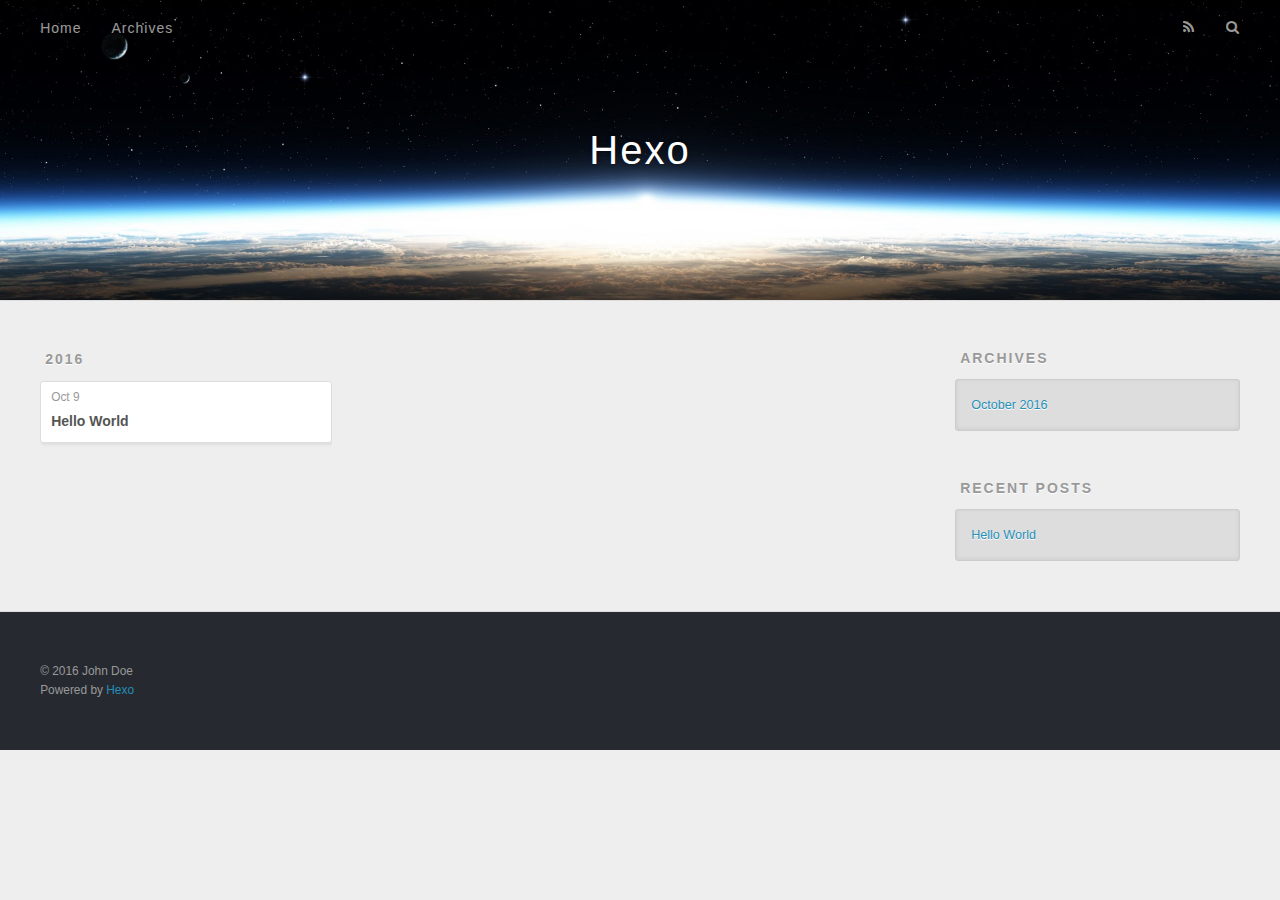
==== archives/index.html @ 64545ed9 "Site updated: 2016-10-09 22:23:40" ====
<!DOCTYPE html>
<html>
<head>
  <meta charset="utf-8">
  
  <title>Archives | Hexo</title>
  <meta name="viewport" content="width=device-width, initial-scale=1, maximum-scale=1">
  <meta property="og:type" content="website">
<meta property="og:title" content="Hexo">
<meta property="og:url" content="http://yoursite.com/archives/index.html">
<meta property="og:site_name" content="Hexo">
<meta name="twitter:card" content="summary">
<meta name="twitter:title" content="Hexo">
  
    <link rel="alternate" href="/atom.xml" title="Hexo" type="application/atom+xml">
  
  
    <link rel="icon" href="/favicon.png">
  
  
    <link href="//fonts.googleapis.com/css?family=Source+Code+Pro" rel="stylesheet" type="text/css">
  
  <link rel="stylesheet" href="/css/style.css">
  

</head>

<body>
  <div id="container">
    <div id="wrap">
      <header id="header">
  <div id="banner"></div>
  <div id="header-outer" class="outer">
    <div id="header-title" class="inner">
      <h1 id="logo-wrap">
        <a href="/" id="logo">Hexo</a>
      </h1>
      
    </div>
    <div id="header-inner" class="inner">
      <nav id="main-nav">
        <a id="main-nav-toggle" class="nav-icon"></a>
        
          <a class="main-nav-link" href="/">Home</a>
        
          <a class="main-nav-link" href="/archives">Archives</a>
        
      </nav>
      <nav id="sub-nav">
        
          <a id="nav-rss-link" class="nav-icon" href="/atom.xml" title="RSS Feed"></a>
        
        <a id="nav-search-btn" class="nav-icon" title="Search"></a>
      </nav>
      <div id="search-form-wrap">
        <form action="//google.com/search" method="get" accept-charset="UTF-8" class="search-form"><input type="search" name="q" results="0" class="search-form-input" placeholder="Search"><button type="submit" class="search-form-submit">&#xF002;</button><input type="hidden" name="sitesearch" value="http://yoursite.com"></form>
      </div>
    </div>
  </div>
</header>
      <div class="outer">
        <section id="main">
  
  
    
    
      
      
      <section class="archives-wrap">
        <div class="archive-year-wrap">
          <a href="/archives/2016" class="archive-year">2016</a>
        </div>
        <div class="archives">
    
    <article class="archive-article archive-type-post">
  <div class="archive-article-inner">
    <header class="archive-article-header">
      <a href="/2016/10/09/hello-world/" class="archive-article-date">
  <time datetime="2016-10-09T14:10:57.442Z" itemprop="datePublished">Oct 9</time>
</a>
      
  
    <h1 itemprop="name">
      <a class="archive-article-title" href="/2016/10/09/hello-world/">Hello World</a>
    </h1>
  

    </header>
  </div>
</article>
  
  
    </div></section>
  

</section>
        
          <aside id="sidebar">
  
    

  
    

  
    
  
    
  <div class="widget-wrap">
    <h3 class="widget-title">Archives</h3>
    <div class="widget">
      <ul class="archive-list"><li class="archive-list-item"><a class="archive-list-link" href="/archives/2016/10/">October 2016</a></li></ul>
    </div>
  </div>


  
    
  <div class="widget-wrap">
    <h3 class="widget-title">Recent Posts</h3>
    <div class="widget">
      <ul>
        
          <li>
            <a href="/2016/10/09/hello-world/">Hello World</a>
          </li>
        
      </ul>
    </div>
  </div>

  
</aside>
        
      </div>
      <footer id="footer">
  
  <div class="outer">
    <div id="footer-info" class="inner">
      &copy; 2016 John Doe<br>
      Powered by <a href="http://hexo.io/" target="_blank">Hexo</a>
    </div>
  </div>
</footer>
    </div>
    <nav id="mobile-nav">
  
    <a href="/" class="mobile-nav-link">Home</a>
  
    <a href="/archives" class="mobile-nav-link">Archives</a>
  
</nav>
    

<script src="//ajax.googleapis.com/ajax/libs/jquery/2.0.3/jquery.min.js"></script>


  <link rel="stylesheet" href="/fancybox/jquery.fancybox.css">
  <script src="/fancybox/jquery.fancybox.pack.js"></script>


<script src="/js/script.js"></script>

  </div>
</body>
</html>
---- css/style.css ----
body {
  width: 100%;
}
body:before,
body:after {
  content: "";
  display: table;
}
body:after {
  clear: both;
}
html,
body,
div,
span,
applet,
object,
iframe,
h1,
h2,
h3,
h4,
h5,
h6,
p,
blockquote,
pre,
a,
abbr,
acronym,
address,
big,
cite,
code,
del,
dfn,
em,
img,
ins,
kbd,
q,
s,
samp,
small,
strike,
strong,
sub,
sup,
tt,
var,
dl,
dt,
dd,
ol,
ul,
li,
fieldset,
form,
label,
legend,
table,
caption,
tbody,
tfoot,
thead,
tr,
th,
td {
  margin: 0;
  padding: 0;
  border: 0;
  outline: 0;
  font-weight: inherit;
  font-style: inherit;
  font-family: inherit;
  font-size: 100%;
  vertical-align: baseline;
}
body {
  line-height: 1;
  color: #000;
  background: #fff;
}
ol,
ul {
  list-style: none;
}
table {
  border-collapse: separate;
  border-spacing: 0;
  vertical-align: middle;
}
caption,
th,
td {
  text-align: left;
  font-weight: normal;
  vertical-align: middle;
}
a img {
  border: none;
}
input,
button {
  margin: 0;
  padding: 0;
}
input::-moz-focus-inner,
button::-moz-focus-inner {
  border: 0;
  padding: 0;
}
@font-face {
  font-family: FontAwesome;
  font-style: normal;
  font-weight: normal;
  src: url("fonts/fontawesome-webfont.eot?v=#4.0.3");
  src: url("fonts/fontawesome-webfont.eot?#iefix&v=#4.0.3") format("embedded-opentype"), url("fonts/fontawesome-webfont.woff?v=#4.0.3") format("woff"), url("fonts/fontawesome-webfont.ttf?v=#4.0.3") format("truetype"), url("fonts/fontawesome-webfont.svg#fontawesomeregular?v=#4.0.3") format("svg");
}
html,
body,
#container {
  height: 100%;
}
body {
  background: #eee;
  font: 14px "Helvetica Neue", Helvetica, Arial, sans-serif;
  -webkit-text-size-adjust: 100%;
}
.outer {
  max-width: 1220px;
  margin: 0 auto;
  padding: 0 20px;
}
.outer:before,
.outer:after {
  content: "";
  display: table;
}
.outer:after {
  clear: both;
}
.inner {
  display: inline;
  float: left;
  width: 98.33333333333333%;
  margin: 0 0.833333333333333%;
}
.left,
.alignleft {
  float: left;
}
.right,
.alignright {
  float: right;
}
.clear {
  clear: both;
}
#container {
  position: relative;
}
.mobile-nav-on {
  overflow: hidden;
}
#wrap {
  height: 100%;
  width: 100%;
  position: absolute;
  top: 0;
  left: 0;
  -webkit-transition: 0.2s ease-out;
  -moz-transition: 0.2s ease-out;
  -ms-transition: 0.2s ease-out;
  transition: 0.2s ease-out;
  z-index: 1;
  background: #eee;
}
.mobile-nav-on #wrap {
  left: 280px;
}
@media screen and (min-width: 768px) {
  #main {
    display: inline;
    float: left;
    width: 73.33333333333333%;
    margin: 0 0.833333333333333%;
  }
}
.article-date,
.article-category-link,
.archive-year,
.widget-title {
  text-decoration: none;
  text-transform: uppercase;
  letter-spacing: 2px;
  color: #999;
  margin-bottom: 1em;
  margin-left: 5px;
  line-height: 1em;
  text-shadow: 0 1px #fff;
  font-weight: bold;
}
.article-inner,
.archive-article-inner {
  background: #fff;
  -webkit-box-shadow: 1px 2px 3px #ddd;
  box-shadow: 1px 2px 3px #ddd;
  border: 1px solid #ddd;
  border-radius: 3px;
}
.article-entry h1,
.widget h1 {
  font-size: 2em;
}
.article-entry h2,
.widget h2 {
  font-size: 1.5em;
}
.article-entry h3,
.widget h3 {
  font-size: 1.3em;
}
.article-entry h4,
.widget h4 {
  font-size: 1.2em;
}
.article-entry h5,
.widget h5 {
  font-size: 1em;
}
.article-entry h6,
.widget h6 {
  font-size: 1em;
  color: #999;
}
.article-entry hr,
.widget hr {
  border: 1px dashed #ddd;
}
.article-entry strong,
.widget strong {
  font-weight: bold;
}
.article-entry em,
.widget em,
.article-entry cite,
.widget cite {
  font-style: italic;
}
.article-entry sup,
.widget sup,
.article-entry sub,
.widget sub {
  font-size: 0.75em;
  line-height: 0;
  position: relative;
  vertical-align: baseline;
}
.article-entry sup,
.widget sup {
  top: -0.5em;
}
.article-entry sub,
.widget sub {
  bottom: -0.2em;
}
.article-entry small,
.widget small {
  font-size: 0.85em;
}
.article-entry acronym,
.widget acronym,
.article-entry abbr,
.widget abbr {
  border-bottom: 1px dotted;
}
.article-entry ul,
.widget ul,
.article-entry ol,
.widget ol,
.article-entry dl,
.widget dl {
  margin: 0 20px;
  line-height: 1.6em;
}
.article-entry ul ul,
.widget ul ul,
.article-entry ol ul,
.widget ol ul,
.article-entry ul ol,
.widget ul ol,
.article-entry ol ol,
.widget ol ol {
  margin-top: 0;
  margin-bottom: 0;
}
.article-entry ul,
.widget ul {
  list-style: disc;
}
.article-entry ol,
.widget ol {
  list-style: decimal;
}
.article-entry dt,
.widget dt {
  font-weight: bold;
}
#header {
  height: 300px;
  position: relative;
  border-bottom: 1px solid #ddd;
}
#header:before,
#header:after {
  content: "";
  position: absolute;
  left: 0;
  right: 0;
  height: 40px;
}
#header:before {
  top: 0;
  background: -webkit-linear-gradient(rgba(0,0,0,0.2), transparent);
  background: -moz-linear-gradient(rgba(0,0,0,0.2), transparent);
  background: -ms-linear-gradient(rgba(0,0,0,0.2), transparent);
  background: linear-gradient(rgba(0,0,0,0.2), transparent);
}
#header:after {
  bottom: 0;
  background: -webkit-linear-gradient(transparent, rgba(0,0,0,0.2));
  background: -moz-linear-gradient(transparent, rgba(0,0,0,0.2));
  background: -ms-linear-gradient(transparent, rgba(0,0,0,0.2));
  background: linear-gradient(transparent, rgba(0,0,0,0.2));
}
#header-outer {
  height: 100%;
  position: relative;
}
#header-inner {
  position: relative;
  overflow: hidden;
}
#banner {
  position: absolute;
  top: 0;
  left: 0;
  width: 100%;
  height: 100%;
  background: url("images/banner.jpg") center #000;
  -webkit-background-size: cover;
  -moz-background-size: cover;
  background-size: cover;
  z-index: -1;
}
#header-title {
  text-align: center;
  height: 40px;
  position: absolute;
  top: 50%;
  left: 0;
  margin-top: -20px;
}
#logo,
#subtitle {
  text-decoration: none;
  color: #fff;
  font-weight: 300;
  text-shadow: 0 1px 4px rgba(0,0,0,0.3);
}
#logo {
  font-size: 40px;
  line-height: 40px;
  letter-spacing: 2px;
}
#subtitle {
  font-size: 16px;
  line-height: 16px;
  letter-spacing: 1px;
}
#subtitle-wrap {
  margin-top: 16px;
}
#main-nav {
  float: left;
  margin-left: -15px;
}
.nav-icon,
.main-nav-link {
  float: left;
  color: #fff;
  opacity: 0.6;
  text-decoration: none;
  text-shadow: 0 1px rgba(0,0,0,0.2);
  -webkit-transition: opacity 0.2s;
  -moz-transition: opacity 0.2s;
  -ms-transition: opacity 0.2s;
  transition: opacity 0.2s;
  display: block;
  padding: 20px 15px;
}
.nav-icon:hover,
.main-nav-link:hover {
  opacity: 1;
}
.nav-icon {
  font-family: FontAwesome;
  text-align: center;
  font-size: 14px;
  width: 14px;
  height: 14px;
  padding: 20px 15px;
  position: relative;
  cursor: pointer;
}
.main-nav-link {
  font-weight: 300;
  letter-spacing: 1px;
}
@media screen and (max-width: 479px) {
  .main-nav-link {
    display: none;
  }
}
#main-nav-toggle {
  display: none;
}
#main-nav-toggle:before {
  content: "\f0c9";
}
@media screen and (max-width: 479px) {
  #main-nav-toggle {
    display: block;
  }
}
#sub-nav {
  float: right;
  margin-right: -15px;
}
#nav-rss-link:before {
  content: "\f09e";
}
#nav-search-btn:before {
  content: "\f002";
}
#search-form-wrap {
  position: absolute;
  top: 15px;
  width: 150px;
  height: 30px;
  right: -150px;
  opacity: 0;
  -webkit-transition: 0.2s ease-out;
  -moz-transition: 0.2s ease-out;
  -ms-transition: 0.2s ease-out;
  transition: 0.2s ease-out;
}
#search-form-wrap.on {
  opacity: 1;
  right: 0;
}
@media screen and (max-width: 479px) {
  #search-form-wrap {
    width: 100%;
    right: -100%;
  }
}
.search-form {
  position: absolute;
  top: 0;
  left: 0;
  right: 0;
  background: #fff;
  padding: 5px 15px;
  border-radius: 15px;
  -webkit-box-shadow: 0 0 10px rgba(0,0,0,0.3);
  box-shadow: 0 0 10px rgba(0,0,0,0.3);
}
.search-form-input {
  border: none;
  background: none;
  color: #555;
  width: 100%;
  font: 13px "Helvetica Neue", Helvetica, Arial, sans-serif;
  outline: none;
}
.search-form-input::-webkit-search-results-decoration,
.search-form-input::-webkit-search-cancel-button {
  -webkit-appearance: none;
}
.search-form-submit {
  position: absolute;
  top: 50%;
  right: 10px;
  margin-top: -7px;
  font: 13px FontAwesome;
  border: none;
  background: none;
  color: #bbb;
  cursor: pointer;
}
.search-form-submit:hover,
.search-form-submit:focus {
  color: #777;
}
.article {
  margin: 50px 0;
}
.article-inner {
  overflow: hidden;
}
.article-meta:before,
.article-meta:after {
  content: "";
  display: table;
}
.article-meta:after {
  clear: both;
}
.article-date {
  float: left;
}
.article-category {
  float: left;
  line-height: 1em;
  color: #ccc;
  text-shadow: 0 1px #fff;
  margin-left: 8px;
}
.article-category:before {
  content: "\2022";
}
.article-category-link {
  margin: 0 12px 1em;
}
.article-header {
  padding: 20px 20px 0;
}
.article-title {
  text-decoration: none;
  font-size: 2em;
  font-weight: bold;
  color: #555;
  line-height: 1.1em;
  -webkit-transition: color 0.2s;
  -moz-transition: color 0.2s;
  -ms-transition: color 0.2s;
  transition: color 0.2s;
}
a.article-title:hover {
  color: #258fb8;
}
.article-entry {
  color: #555;
  padding: 0 20px;
}
.article-entry:before,
.article-entry:after {
  content: "";
  display: table;
}
.article-entry:after {
  clear: both;
}
.article-entry p,
.article-entry table {
  line-height: 1.6em;
  margin: 1.6em 0;
}
.article-entry h1,
.article-entry h2,
.article-entry h3,
.article-entry h4,
.article-entry h5,
.article-entry h6 {
  font-weight: bold;
}
.article-entry h1,
.article-entry h2,
.article-entry h3,
.article-entry h4,
.article-entry h5,
.article-entry h6 {
  line-height: 1.1em;
  margin: 1.1em 0;
}
.article-entry a {
  color: #258fb8;
  text-decoration: none;
}
.article-entry a:hover {
  text-decoration: underline;
}
.article-entry ul,
.article-entry ol,
.article-entry dl {
  margin-top: 1.6em;
  margin-bottom: 1.6em;
}
.article-entry img,
.article-entry video {
  max-width: 100%;
  height: auto;
  display: block;
  margin: auto;
}
.article-entry iframe {
  border: none;
}
.article-entry table {
  width: 100%;
  border-collapse: collapse;
  border-spacing: 0;
}
.article-entry th {
  font-weight: bold;
  border-bottom: 3px solid #ddd;
  padding-bottom: 0.5em;
}
.article-entry td {
  border-bottom: 1px solid #ddd;
  padding: 10px 0;
}
.article-entry blockquote {
  font-family: Georgia, "Times New Roman", serif;
  font-size: 1.4em;
  margin: 1.6em 20px;
  text-align: center;
}
.article-entry blockquote footer {
  font-size: 14px;
  margin: 1.6em 0;
  font-family: "Helvetica Neue", Helvetica, Arial, sans-serif;
}
.article-entry blockquote footer cite:before {
  content: "—";
  padding: 0 0.5em;
}
.article-entry .pullquote {
  text-align: left;
  width: 45%;
  margin: 0;
}
.article-entry .pullquote.left {
  margin-left: 0.5em;
  margin-right: 1em;
}
.article-entry .pullquote.right {
  margin-right: 0.5em;
  margin-left: 1em;
}
.article-entry .caption {
  color: #999;
  display: block;
  font-size: 0.9em;
  margin-top: 0.5em;
  position: relative;
  text-align: center;
}
.article-entry .video-container {
  position: relative;
  padding-top: 56.25%;
  height: 0;
  overflow: hidden;
}
.article-entry .video-container iframe,
.article-entry .video-container object,
.article-entry .video-container embed {
  position: absolute;
  top: 0;
  left: 0;
  width: 100%;
  height: 100%;
  margin-top: 0;
}
.article-more-link a {
  display: inline-block;
  line-height: 1em;
  padding: 6px 15px;
  border-radius: 15px;
  background: #eee;
  color: #999;
  text-shadow: 0 1px #fff;
  text-decoration: none;
}
.article-more-link a:hover {
  background: #258fb8;
  color: #fff;
  text-decoration: none;
  text-shadow: 0 1px #1e7293;
}
.article-footer {
  font-size: 0.85em;
  line-height: 1.6em;
  border-top: 1px solid #ddd;
  padding-top: 1.6em;
  margin: 0 20px 20px;
}
.article-footer:before,
.article-footer:after {
  content: "";
  display: table;
}
.article-footer:after {
  clear: both;
}
.article-footer a {
  color: #999;
  text-decoration: none;
}
.article-footer a:hover {
  color: #555;
}
.article-tag-list-item {
  float: left;
  margin-right: 10px;
}
.article-tag-list-link:before {
  content: "#";
}
.article-comment-link {
  float: right;
}
.article-comment-link:before {
  content: "\f075";
  font-family: FontAwesome;
  padding-right: 8px;
}
.article-share-link {
  cursor: pointer;
  float: right;
  margin-left: 20px;
}
.article-share-link:before {
  content: "\f064";
  font-family: FontAwesome;
  padding-right: 6px;
}
#article-nav {
  position: relative;
}
#article-nav:before,
#article-nav:after {
  content: "";
  display: table;
}
#article-nav:after {
  clear: both;
}
@media screen and (min-width: 768px) {
  #article-nav {
    margin: 50px 0;
  }
  #article-nav:before {
    width: 8px;
    height: 8px;
    position: absolute;
    top: 50%;
    left: 50%;
    margin-top: -4px;
    margin-left: -4px;
    content: "";
    border-radius: 50%;
    background: #ddd;
    -webkit-box-shadow: 0 1px 2px #fff;
    box-shadow: 0 1px 2px #fff;
  }
}
.article-nav-link-wrap {
  text-decoration: none;
  text-shadow: 0 1px #fff;
  color: #999;
  -webkit-box-sizing: border-box;
  -moz-box-sizing: border-box;
  box-sizing: border-box;
  margin-top: 50px;
  text-align: center;
  display: block;
}
.article-nav-link-wrap:hover {
  color: #555;
}
@media screen and (min-width: 768px) {
  .article-nav-link-wrap {
    width: 50%;
    margin-top: 0;
  }
}
@media screen and (min-width: 768px) {
  #article-nav-newer {
    float: left;
    text-align: right;
    padding-right: 20px;
  }
}
@media screen and (min-width: 768px) {
  #article-nav-older {
    float: right;
    text-align: left;
    padding-left: 20px;
  }
}
.article-nav-caption {
  text-transform: uppercase;
  letter-spacing: 2px;
  color: #ddd;
  line-height: 1em;
  font-weight: bold;
}
#article-nav-newer .article-nav-caption {
  margin-right: -2px;
}
.article-nav-title {
  font-size: 0.85em;
  line-height: 1.6em;
  margin-top: 0.5em;
}
.article-share-box {
  position: absolute;
  display: none;
  background: #fff;
  -webkit-box-shadow: 1px 2px 10px rgba(0,0,0,0.2);
  box-shadow: 1px 2px 10px rgba(0,0,0,0.2);
  border-radius: 3px;
  margin-left: -145px;
  overflow: hidden;
  z-index: 1;
}
.article-share-box.on {
  display: block;
}
.article-share-input {
  width: 100%;
  background: none;
  -webkit-box-sizing: border-box;
  -moz-box-sizing: border-box;
  box-sizing: border-box;
  font: 14px "Helvetica Neue", Helvetica, Arial, sans-serif;
  padding: 0 15px;
  color: #555;
  outline: none;
  border: 1px solid #ddd;
  border-radius: 3px 3px 0 0;
  height: 36px;
  line-height: 36px;
}
.article-share-links {
  background: #eee;
}
.article-share-links:before,
.article-share-links:after {
  content: "";
  display: table;
}
.article-share-links:after {
  clear: both;
}
.article-share-twitter,
.article-share-facebook,
.article-share-pinterest,
.article-share-google {
  width: 50px;
  height: 36px;
  display: block;
  float: left;
  position: relative;
  color: #999;
  text-shadow: 0 1px #fff;
}
.article-share-twitter:before,
.article-share-facebook:before,
.article-share-pinterest:before,
.article-share-google:before {
  font-size: 20px;
  font-family: FontAwesome;
  width: 20px;
  height: 20px;
  position: absolute;
  top: 50%;
  left: 50%;
  margin-top: -10px;
  margin-left: -10px;
  text-align: center;
}
.article-share-twitter:hover,
.article-share-facebook:hover,
.article-share-pinterest:hover,
.article-share-google:hover {
  color: #fff;
}
.article-share-twitter:before {
  content: "\f099";
}
.article-share-twitter:hover {
  background: #00aced;
  text-shadow: 0 1px #008abe;
}
.article-share-facebook:before {
  content: "\f09a";
}
.article-share-facebook:hover {
  background: #3b5998;
  text-shadow: 0 1px #2f477a;
}
.article-share-pinterest:before {
  content: "\f0d2";
}
.article-share-pinterest:hover {
  background: #cb2027;
  text-shadow: 0 1px #a21a1f;
}
.article-share-google:before {
  content: "\f0d5";
}
.article-share-google:hover {
  background: #dd4b39;
  text-shadow: 0 1px #be3221;
}
.article-gallery {
  background: #000;
  position: relative;
}
.article-gallery-photos {
  position: relative;
  overflow: hidden;
}
.article-gallery-img {
  display: none;
  max-width: 100%;
}
.article-gallery-img:first-child {
  display: block;
}
.article-gallery-img.loaded {
  position: absolute;
  display: block;
}
.article-gallery-img img {
  display: block;
  max-width: 100%;
  margin: 0 auto;
}
#comments {
  background: #fff;
  -webkit-box-shadow: 1px 2px 3px #ddd;
  box-shadow: 1px 2px 3px #ddd;
  padding: 20px;
  border: 1px solid #ddd;
  border-radius: 3px;
  margin: 50px 0;
}
#comments a {
  color: #258fb8;
}
.archives-wrap {
  margin: 50px 0;
}
.archives:before,
.archives:after {
  content: "";
  display: table;
}
.archives:after {
  clear: both;
}
.archive-year-wrap {
  margin-bottom: 1em;
}
.archives {
  -webkit-column-gap: 10px;
  -moz-column-gap: 10px;
  column-gap: 10px;
}
@media screen and (min-width: 480px) and (max-width: 767px) {
  .archives {
    -webkit-column-count: 2;
    -moz-column-count: 2;
    column-count: 2;
  }
}
@media screen and (min-width: 768px) {
  .archives {
    -webkit-column-count: 3;
    -moz-column-count: 3;
    column-count: 3;
  }
}
.archive-article {
  -webkit-column-break-inside: avoid;
  page-break-inside: avoid;
  overflow: hidden;
  break-inside: avoid-column;
}
.archive-article-inner {
  padding: 10px;
  margin-bottom: 15px;
}
.archive-article-title {
  text-decoration: none;
  font-weight: bold;
  color: #555;
  -webkit-transition: color 0.2s;
  -moz-transition: color 0.2s;
  -ms-transition: color 0.2s;
  transition: color 0.2s;
  line-height: 1.6em;
}
.archive-article-title:hover {
  color: #258fb8;
}
.archive-article-footer {
  margin-top: 1em;
}
.archive-article-date {
  color: #999;
  text-decoration: none;
  font-size: 0.85em;
  line-height: 1em;
  margin-bottom: 0.5em;
  display: block;
}
#page-nav {
  margin: 50px auto;
  background: #fff;
  -webkit-box-shadow: 1px 2px 3px #ddd;
  box-shadow: 1px 2px 3px #ddd;
  border: 1px solid #ddd;
  border-radius: 3px;
  text-align: center;
  color: #999;
  overflow: hidden;
}
#page-nav:before,
#page-nav:after {
  content: "";
  display: table;
}
#page-nav:after {
  clear: both;
}
#page-nav a,
#page-nav span {
  padding: 10px 20px;
  line-height: 1;
  height: 2ex;
}
#page-nav a {
  color: #999;
  text-decoration: none;
}
#page-nav a:hover {
  background: #999;
  color: #fff;
}
#page-nav .prev {
  float: left;
}
#page-nav .next {
  float: right;
}
#page-nav .page-number {
  display: inline-block;
}
@media screen and (max-width: 479px) {
  #page-nav .page-number {
    display: none;
  }
}
#page-nav .current {
  color: #555;
  font-weight: bold;
}
#page-nav .space {
  color: #ddd;
}
#footer {
  background: #262a30;
  padding: 50px 0;
  border-top: 1px solid #ddd;
  color: #999;
}
#footer a {
  color: #258fb8;
  text-decoration: none;
}
#footer a:hover {
  text-decoration: underline;
}
#footer-info {
  line-height: 1.6em;
  font-size: 0.85em;
}
.article-entry pre,
.article-entry .highlight {
  background: #2d2d2d;
  margin: 0 -20px;
  padding: 15px 20px;
  border-style: solid;
  border-color: #ddd;
  border-width: 1px 0;
  overflow: auto;
  color: #ccc;
  line-height: 22.400000000000002px;
}
.article-entry .highlight .gutter pre,
.article-entry .gist .gist-file .gist-data .line-numbers {
  color: #666;
  font-size: 0.85em;
}
.article-entry pre,
.article-entry code {
  font-family: "Source Code Pro", Consolas, Monaco, Menlo, Consolas, monospace;
}
.article-entry code {
  background: #eee;
  text-shadow: 0 1px #fff;
  padding: 0 0.3em;
}
.article-entry pre code {
  background: none;
  text-shadow: none;
  padding: 0;
}
.article-entry .highlight pre {
  border: none;
  margin: 0;
  padding: 0;
}
.article-entry .highlight table {
  margin: 0;
  width: auto;
}
.article-entry .highlight td {
  border: none;
  padding: 0;
}
.article-entry .highlight figcaption {
  font-size: 0.85em;
  color: #999;
  line-height: 1em;
  margin-bottom: 1em;
}
.article-entry .highlight figcaption:before,
.article-entry .highlight figcaption:after {
  content: "";
  display: table;
}
.article-entry .highlight figcaption:after {
  clear: both;
}
.article-entry .highlight figcaption a {
  float: right;
}
.article-entry .highlight .gutter pre {
  text-align: right;
  padding-right: 20px;
}
.article-entry .highlight .line {
  height: 22.400000000000002px;
}
.article-entry .highlight .line.marked {
  background: #515151;
}
.article-entry .gist {
  margin: 0 -20px;
  border-style: solid;
  border-color: #ddd;
  border-width: 1px 0;
  background: #2d2d2d;
  padding: 15px 20px 15px 0;
}
.article-entry .gist .gist-file {
  border: none;
  font-family: "Source Code Pro", Consolas, Monaco, Menlo, Consolas, monospace;
  margin: 0;
}
.article-entry .gist .gist-file .gist-data {
  background: none;
  border: none;
}
.article-entry .gist .gist-file .gist-data .line-numbers {
  background: none;
  border: none;
  padding: 0 20px 0 0;
}
.article-entry .gist .gist-file .gist-data .line-data {
  padding: 0 !important;
}
.article-entry .gist .gist-file .highlight {
  margin: 0;
  padding: 0;
  border: none;
}
.article-entry .gist .gist-file .gist-meta {
  background: #2d2d2d;
  color: #999;
  font: 0.85em "Helvetica Neue", Helvetica, Arial, sans-serif;
  text-shadow: 0 0;
  padding: 0;
  margin-top: 1em;
  margin-left: 20px;
}
.article-entry .gist .gist-file .gist-meta a {
  color: #258fb8;
  font-weight: normal;
}
.article-entry .gist .gist-file .gist-meta a:hover {
  text-decoration: underline;
}
pre .comment,
pre .title {
  color: #999;
}
pre .variable,
pre .attribute,
pre .tag,
pre .regexp,
pre .ruby .constant,
pre .xml .tag .title,
pre .xml .pi,
pre .xml .doctype,
pre .html .doctype,
pre .css .id,
pre .css .class,
pre .css .pseudo {
  color: #f2777a;
}
pre .number,
pre .preprocessor,
pre .built_in,
pre .literal,
pre .params,
pre .constant {
  color: #f99157;
}
pre .class,
pre .ruby .class .title,
pre .css .rules .attribute {
  color: #9c9;
}
pre .string,
pre .value,
pre .inheritance,
pre .header,
pre .ruby .symbol,
pre .xml .cdata {
  color: #9c9;
}
pre .css .hexcolor {
  color: #6cc;
}
pre .function,
pre .python .decorator,
pre .python .title,
pre .ruby .function .title,
pre .ruby .title .keyword,
pre .perl .sub,
pre .javascript .title,
pre .coffeescript .title {
  color: #69c;
}
pre .keyword,
pre .javascript .function {
  color: #c9c;
}
@media screen and (max-width: 479px) {
  #mobile-nav {
    position: absolute;
    top: 0;
    left: 0;
    width: 280px;
    height: 100%;
    background: #191919;
    border-right: 1px solid #fff;
  }
}
@media screen and (max-width: 479px) {
  .mobile-nav-link {
    display: block;
    color: #999;
    text-decoration: none;
    padding: 15px 20px;
    font-weight: bold;
  }
  .mobile-nav-link:hover {
    color: #fff;
  }
}
@media screen and (min-width: 768px) {
  #sidebar {
    display: inline;
    float: left;
    width: 23.333333333333332%;
    margin: 0 0.833333333333333%;
  }
}
.widget-wrap {
  margin: 50px 0;
}
.widget {
  color: #777;
  text-shadow: 0 1px #fff;
  background: #ddd;
  -webkit-box-shadow: 0 -1px 4px #ccc inset;
  box-shadow: 0 -1px 4px #ccc inset;
  border: 1px solid #ccc;
  padding: 15px;
  border-radius: 3px;
}
.widget a {
  color: #258fb8;
  text-decoration: none;
}
.widget a:hover {
  text-decoration: underline;
}
.widget ul ul,
.widget ol ul,
.widget dl ul,
.widget ul ol,
.widget ol ol,
.widget dl ol,
.widget ul dl,
.widget ol dl,
.widget dl dl {
  margin-left: 15px;
  list-style: disc;
}
.widget {
  line-height: 1.6em;
  word-wrap: break-word;
  font-size: 0.9em;
}
.widget ul,
.widget ol {
  list-style: none;
  margin: 0;
}
.widget ul ul,
.widget ol ul,
.widget ul ol,
.widget ol ol {
  margin: 0 20px;
}
.widget ul ul,
.widget ol ul {
  list-style: disc;
}
.widget ul ol,
.widget ol ol {
  list-style: decimal;
}
.category-list-count,
.tag-list-count,
.archive-list-count {
  padding-left: 5px;
  color: #999;
  font-size: 0.85em;
}
.category-list-count:before,
.tag-list-count:before,
.archive-list-count:before {
  content: "(";
}
.category-list-count:after,
.tag-list-count:after,
.archive-list-count:after {
  content: ")";
}
.tagcloud a {
  margin-right: 5px;
  display: inline-block;
}
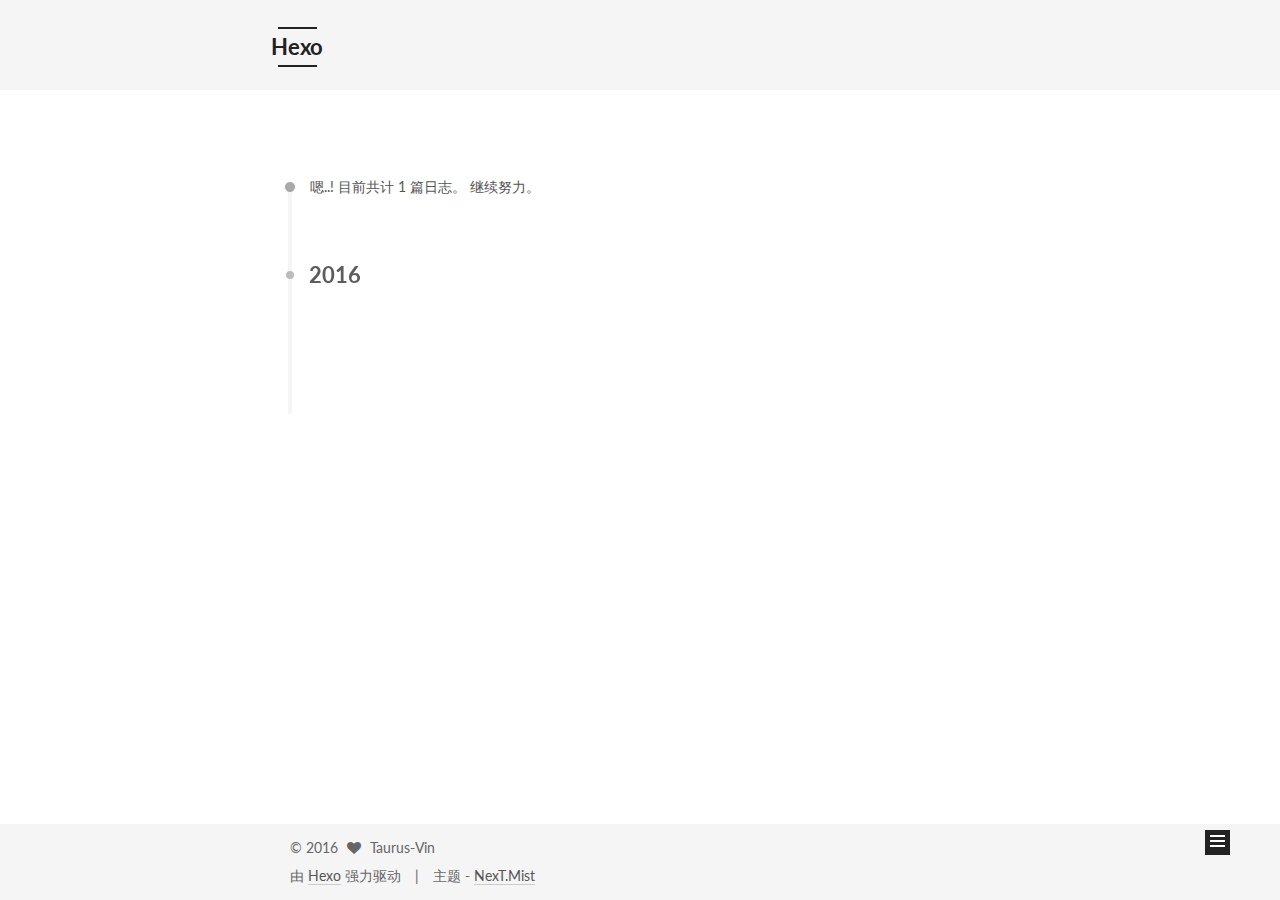
==== commit 11b4c826: "Site updated: 2016-10-09 23:49:47" ====
--- a/archives/index.html
+++ b/archives/index.html
@@ -1,166 +1,490 @@
-<!DOCTYPE html>
-<html>
+<!doctype html>
+
+
+
+  
+
+
+<html class="theme-next mist use-motion">
 <head>
-  <meta charset="utf-8">
-  
-  <title>Archives | Hexo</title>
-  <meta name="viewport" content="width=device-width, initial-scale=1, maximum-scale=1">
-  <meta property="og:type" content="website">
+  <meta charset="UTF-8"/>
+<meta http-equiv="X-UA-Compatible" content="IE=edge,chrome=1" />
+<meta name="viewport" content="width=device-width, initial-scale=1, maximum-scale=1"/>
+
+
+
+<meta http-equiv="Cache-Control" content="no-transform" />
+<meta http-equiv="Cache-Control" content="no-siteapp" />
+
+
+
+
+
+
+
+
+
+
+
+
+  
+  
+  <link href="/vendors/fancybox/source/jquery.fancybox.css?v=2.1.5" rel="stylesheet" type="text/css" />
+
+
+
+
+  
+  
+  
+  
+
+  
+    
+    
+  
+
+  
+
+  
+
+  
+
+  
+
+  
+    
+    
+    <link href="//fonts.googleapis.com/css?family=Lato:300,300italic,400,400italic,700,700italic&subset=latin,latin-ext" rel="stylesheet" type="text/css">
+  
+
+
+
+
+
+
+<link href="/vendors/font-awesome/css/font-awesome.min.css?v=4.4.0" rel="stylesheet" type="text/css" />
+
+<link href="/css/main.css?v=5.0.2" rel="stylesheet" type="text/css" />
+
+
+  <meta name="keywords" content="Hexo, NexT" />
+
+
+
+
+
+
+
+
+  <link rel="shortcut icon" type="image/x-icon" href="/favicon.ico?v=5.0.2" />
+
+
+
+
+
+
+<meta name="description" content="富强、民主、文明、和谐，自由、平等、公正、法治，爱国、敬业、诚信、友善">
+<meta property="og:type" content="website">
 <meta property="og:title" content="Hexo">
 <meta property="og:url" content="http://yoursite.com/archives/index.html">
 <meta property="og:site_name" content="Hexo">
+<meta property="og:description" content="富强、民主、文明、和谐，自由、平等、公正、法治，爱国、敬业、诚信、友善">
 <meta name="twitter:card" content="summary">
 <meta name="twitter:title" content="Hexo">
-  
-    <link rel="alternate" href="/atom.xml" title="Hexo" type="application/atom+xml">
-  
-  
-    <link rel="icon" href="/favicon.png">
-  
-  
-    <link href="//fonts.googleapis.com/css?family=Source+Code+Pro" rel="stylesheet" type="text/css">
-  
-  <link rel="stylesheet" href="/css/style.css">
-  
-
+<meta name="twitter:description" content="富强、民主、文明、和谐，自由、平等、公正、法治，爱国、敬业、诚信、友善">
+
+
+
+<script type="text/javascript" id="hexo.configuration">
+  var NexT = window.NexT || {};
+  var CONFIG = {
+    scheme: 'Mist',
+    sidebar: {"position":"left","display":"hide"},
+    fancybox: true,
+    motion: true,
+    duoshuo: {
+      userId: '0',
+      author: '博主'
+    }
+  };
+</script>
+
+
+
+
+  <link rel="canonical" href="http://yoursite.com/archives/"/>
+
+
+  <title> 归档 | Hexo </title>
 </head>
 
-<body>
-  <div id="container">
-    <div id="wrap">
-      <header id="header">
-  <div id="banner"></div>
-  <div id="header-outer" class="outer">
-    <div id="header-title" class="inner">
-      <h1 id="logo-wrap">
-        <a href="/" id="logo">Hexo</a>
+<body itemscope itemtype="//schema.org/WebPage" lang="zh-Hans">
+
+  
+
+
+
+
+
+
+
+
+
+
+  
+  
+    
+  
+
+  <div class="container one-collumn sidebar-position-left  page-archive  ">
+    <div class="headband"></div>
+
+    <header id="header" class="header" itemscope itemtype="//schema.org/WPHeader">
+      <div class="header-inner"><div class="site-meta ">
+  
+
+  <div class="custom-logo-site-title">
+    <a href="/"  class="brand" rel="start">
+      <span class="logo-line-before"><i></i></span>
+      <span class="site-title">Hexo</span>
+      <span class="logo-line-after"><i></i></span>
+    </a>
+  </div>
+  <p class="site-subtitle"></p>
+</div>
+
+<div class="site-nav-toggle">
+  <button>
+    <span class="btn-bar"></span>
+    <span class="btn-bar"></span>
+    <span class="btn-bar"></span>
+  </button>
+</div>
+
+<nav class="site-nav">
+  
+
+  
+    <ul id="menu" class="menu">
+      
+        
+        <li class="menu-item menu-item-home">
+          <a href="/" rel="section">
+            
+              <i class="menu-item-icon fa fa-fw fa-home"></i> <br />
+            
+            首页
+          </a>
+        </li>
+      
+        
+        <li class="menu-item menu-item-categories">
+          <a href="/categories" rel="section">
+            
+              <i class="menu-item-icon fa fa-fw fa-th"></i> <br />
+            
+            分类
+          </a>
+        </li>
+      
+        
+        <li class="menu-item menu-item-archives">
+          <a href="/archives" rel="section">
+            
+              <i class="menu-item-icon fa fa-fw fa-archive"></i> <br />
+            
+            归档
+          </a>
+        </li>
+      
+        
+        <li class="menu-item menu-item-tags">
+          <a href="/tags" rel="section">
+            
+              <i class="menu-item-icon fa fa-fw fa-tags"></i> <br />
+            
+            标签
+          </a>
+        </li>
+      
+        
+        <li class="menu-item menu-item-commonweal">
+          <a href="/404.html" rel="section">
+            
+              <i class="menu-item-icon fa fa-fw fa-heartbeat"></i> <br />
+            
+            公益404
+          </a>
+        </li>
+      
+
+      
+    </ul>
+  
+
+  
+</nav>
+
+ </div>
+    </header>
+
+    <main id="main" class="main">
+      <div class="main-inner">
+        <div class="content-wrap">
+          <div id="content" class="content">
+            
+
+  <section id="posts" class="posts-collapse">
+    <span class="archive-move-on"></span>
+
+    <span class="archive-page-counter">
+      
+      
+      
+        
+      
+      嗯..! 目前共计 1 篇日志。 继续努力。
+    </span>
+
+    
+
+      
+      
+      
+
+      
+        
+        <div class="collection-title">
+          <h2 class="archive-year motion-element" id="archive-year-2016">2016</h2>
+        </div>
+      
+      
+
+      
+
+  <article class="post post-type-normal" itemscope itemtype="//schema.org/Article">
+    <header class="post-header">
+
+      <h1 class="post-title">
+        
+            <a class="post-title-link" href="/2016/10/09/hello-world/" itemprop="url">
+              
+                <span itemprop="name">Hello World</span>
+              
+            </a>
+        
       </h1>
-      
-    </div>
-    <div id="header-inner" class="inner">
-      <nav id="main-nav">
-        <a id="main-nav-toggle" class="nav-icon"></a>
-        
-          <a class="main-nav-link" href="/">Home</a>
-        
-          <a class="main-nav-link" href="/archives">Archives</a>
-        
-      </nav>
-      <nav id="sub-nav">
-        
-          <a id="nav-rss-link" class="nav-icon" href="/atom.xml" title="RSS Feed"></a>
-        
-        <a id="nav-search-btn" class="nav-icon" title="Search"></a>
-      </nav>
-      <div id="search-form-wrap">
-        <form action="//google.com/search" method="get" accept-charset="UTF-8" class="search-form"><input type="search" name="q" results="0" class="search-form-input" placeholder="Search"><button type="submit" class="search-form-submit">&#xF002;</button><input type="hidden" name="sitesearch" value="http://yoursite.com"></form>
+
+      <div class="post-meta">
+        <time class="post-time" itemprop="dateCreated"
+              datetime="2016-10-09T22:10:57+08:00"
+              content="2016-10-09" >
+          10-09
+        </time>
       </div>
+
+    </header>
+  </article>
+
+
+
+    
+
+  </section>
+
+  
+
+
+
+          </div>
+          
+
+
+          
+
+        </div>
+        
+          
+  
+  <div class="sidebar-toggle">
+    <div class="sidebar-toggle-line-wrap">
+      <span class="sidebar-toggle-line sidebar-toggle-line-first"></span>
+      <span class="sidebar-toggle-line sidebar-toggle-line-middle"></span>
+      <span class="sidebar-toggle-line sidebar-toggle-line-last"></span>
     </div>
   </div>
-</header>
-      <div class="outer">
-        <section id="main">
-  
-  
-    
-    
-      
-      
-      <section class="archives-wrap">
-        <div class="archive-year-wrap">
-          <a href="/archives/2016" class="archive-year">2016</a>
+
+  <aside id="sidebar" class="sidebar">
+    <div class="sidebar-inner">
+
+      
+
+      
+
+      <section class="site-overview sidebar-panel  sidebar-panel-active ">
+        <div class="site-author motion-element" itemprop="author" itemscope itemtype="//schema.org/Person">
+          <img class="site-author-image" itemprop="image"
+               src="/images/head.png"
+               alt="Taurus-Vin" />
+          <p class="site-author-name" itemprop="name">Taurus-Vin</p>
+          <p class="site-description motion-element" itemprop="description">富强、民主、文明、和谐，自由、平等、公正、法治，爱国、敬业、诚信、友善</p>
         </div>
-        <div class="archives">
-    
-    <article class="archive-article archive-type-post">
-  <div class="archive-article-inner">
-    <header class="archive-article-header">
-      <a href="/2016/10/09/hello-world/" class="archive-article-date">
-  <time datetime="2016-10-09T14:10:57.442Z" itemprop="datePublished">Oct 9</time>
-</a>
-      
-  
-    <h1 itemprop="name">
-      <a class="archive-article-title" href="/2016/10/09/hello-world/">Hello World</a>
-    </h1>
-  
-
-    </header>
-  </div>
-</article>
-  
-  
-    </div></section>
-  
-
-</section>
-        
-          <aside id="sidebar">
-  
-    
-
-  
-    
-
-  
-    
-  
-    
-  <div class="widget-wrap">
-    <h3 class="widget-title">Archives</h3>
-    <div class="widget">
-      <ul class="archive-list"><li class="archive-list-item"><a class="archive-list-link" href="/archives/2016/10/">October 2016</a></li></ul>
+        <nav class="site-state motion-element">
+          <div class="site-state-item site-state-posts">
+            <a href="/archives">
+              <span class="site-state-item-count">1</span>
+              <span class="site-state-item-name">日志</span>
+            </a>
+          </div>
+
+          
+
+          
+
+        </nav>
+
+        
+
+        <div class="links-of-author motion-element">
+          
+        </div>
+
+        
+        
+
+        
+        
+
+      </section>
+
+      
+
+    </div>
+  </aside>
+
+
+        
+      </div>
+    </main>
+
+    <footer id="footer" class="footer">
+      <div class="footer-inner">
+        <div class="copyright" >
+  
+  &copy; 
+  <span itemprop="copyrightYear">2016</span>
+  <span class="with-love">
+    <i class="fa fa-heart"></i>
+  </span>
+  <span class="author" itemprop="copyrightHolder">Taurus-Vin</span>
+</div>
+
+<div class="powered-by">
+  由 <a class="theme-link" href="https://hexo.io">Hexo</a> 强力驱动
+</div>
+
+<div class="theme-info">
+  主题 -
+  <a class="theme-link" href="https://github.com/iissnan/hexo-theme-next">
+    NexT.Mist
+  </a>
+</div>
+
+        
+
+        
+      </div>
+    </footer>
+
+    <div class="back-to-top">
+      <i class="fa fa-arrow-up"></i>
     </div>
   </div>
 
-
-  
-    
-  <div class="widget-wrap">
-    <h3 class="widget-title">Recent Posts</h3>
-    <div class="widget">
-      <ul>
-        
-          <li>
-            <a href="/2016/10/09/hello-world/">Hello World</a>
-          </li>
-        
-      </ul>
-    </div>
-  </div>
-
-  
-</aside>
-        
-      </div>
-      <footer id="footer">
-  
-  <div class="outer">
-    <div id="footer-info" class="inner">
-      &copy; 2016 John Doe<br>
-      Powered by <a href="http://hexo.io/" target="_blank">Hexo</a>
-    </div>
-  </div>
-</footer>
-    </div>
-    <nav id="mobile-nav">
-  
-    <a href="/" class="mobile-nav-link">Home</a>
-  
-    <a href="/archives" class="mobile-nav-link">Archives</a>
-  
-</nav>
-    
-
-<script src="//ajax.googleapis.com/ajax/libs/jquery/2.0.3/jquery.min.js"></script>
-
-
-  <link rel="stylesheet" href="/fancybox/jquery.fancybox.css">
-  <script src="/fancybox/jquery.fancybox.pack.js"></script>
-
-
-<script src="/js/script.js"></script>
-
-  </div>
+  
+
+<script type="text/javascript">
+  if (Object.prototype.toString.call(window.Promise) !== '[object Function]') {
+    window.Promise = null;
+  }
+</script>
+
+
+
+
+
+
+
+
+
+  
+
+
+
+  
+  <script type="text/javascript" src="/vendors/jquery/index.js?v=2.1.3"></script>
+
+  
+  <script type="text/javascript" src="/vendors/fastclick/lib/fastclick.min.js?v=1.0.6"></script>
+
+  
+  <script type="text/javascript" src="/vendors/jquery_lazyload/jquery.lazyload.js?v=1.9.7"></script>
+
+  
+  <script type="text/javascript" src="/vendors/velocity/velocity.min.js?v=1.2.1"></script>
+
+  
+  <script type="text/javascript" src="/vendors/velocity/velocity.ui.min.js?v=1.2.1"></script>
+
+  
+  <script type="text/javascript" src="/vendors/fancybox/source/jquery.fancybox.pack.js?v=2.1.5"></script>
+
+
+  
+
+
+  <script type="text/javascript" src="/js/src/utils.js?v=5.0.2"></script>
+
+  <script type="text/javascript" src="/js/src/motion.js?v=5.0.2"></script>
+
+
+
+  
+  
+
+  
+  
+    <script type="text/javascript" id="motion.page.archive">
+      $('.archive-year').velocity('transition.slideLeftIn');
+    </script>
+  
+
+
+  
+
+
+  <script type="text/javascript" src="/js/src/bootstrap.js?v=5.0.2"></script>
+
+
+
+  
+
+
+
+  
+
+
+
+
+  
+  
+
+  
+
+  
+
+  
+
 </body>
-</html>+</html>
--- a/css/main.css
+++ b/css/main.css
@@ -0,0 +1,2443 @@
+/* normalize.css v3.0.2 | MIT License | git.io/normalize */
+html {
+  font-family: sans-serif; /* 1 */
+  -ms-text-size-adjust: 100%; /* 2 */
+  -webkit-text-size-adjust: 100%; /* 2 */
+}
+body {
+  margin: 0;
+}
+article,
+aside,
+details,
+figcaption,
+figure,
+footer,
+header,
+hgroup,
+main,
+menu,
+nav,
+section,
+summary {
+  display: block;
+}
+audio,
+canvas,
+progress,
+video {
+  display: inline-block; /* 1 */
+  vertical-align: baseline; /* 2 */
+}
+audio:not([controls]) {
+  display: none;
+  height: 0;
+}
+[hidden],
+template {
+  display: none;
+}
+a {
+  background-color: transparent;
+}
+a:active,
+a:hover {
+  outline: 0;
+}
+abbr[title] {
+  border-bottom: 1px dotted;
+}
+b,
+strong {
+  font-weight: bold;
+}
+dfn {
+  font-style: italic;
+}
+h1 {
+  font-size: 2em;
+  margin: 0.67em 0;
+}
+mark {
+  background: #ff0;
+  color: #000;
+}
+small {
+  font-size: 80%;
+}
+sub,
+sup {
+  font-size: 75%;
+  line-height: 0;
+  position: relative;
+  vertical-align: baseline;
+}
+sup {
+  top: -0.5em;
+}
+sub {
+  bottom: -0.25em;
+}
+img {
+  border: 0;
+}
+svg:not(:root) {
+  overflow: hidden;
+}
+figure {
+  margin: 1em 40px;
+}
+hr {
+  -moz-box-sizing: content-box;
+  box-sizing: content-box;
+  height: 0;
+}
+pre {
+  overflow: auto;
+}
+code,
+kbd,
+pre,
+samp {
+  font-family: monospace, monospace;
+  font-size: 1em;
+}
+button,
+input,
+optgroup,
+select,
+textarea {
+  color: inherit; /* 1 */
+  font: inherit; /* 2 */
+  margin: 0; /* 3 */
+}
+button {
+  overflow: visible;
+}
+button,
+select {
+  text-transform: none;
+}
+button,
+html input[type="button"],
+input[type="reset"],
+input[type="submit"] {
+  -webkit-appearance: button; /* 2 */
+  cursor: pointer; /* 3 */
+}
+button[disabled],
+html input[disabled] {
+  cursor: default;
+}
+button::-moz-focus-inner,
+input::-moz-focus-inner {
+  border: 0;
+  padding: 0;
+}
+input {
+  line-height: normal;
+}
+input[type="checkbox"],
+input[type="radio"] {
+  box-sizing: border-box; /* 1 */
+  padding: 0; /* 2 */
+}
+input[type="number"]::-webkit-inner-spin-button,
+input[type="number"]::-webkit-outer-spin-button {
+  height: auto;
+}
+input[type="search"] {
+  -webkit-appearance: textfield; /* 1 */
+  -moz-box-sizing: content-box;
+  -webkit-box-sizing: content-box; /* 2 */
+  box-sizing: content-box;
+}
+input[type="search"]::-webkit-search-cancel-button,
+input[type="search"]::-webkit-search-decoration {
+  -webkit-appearance: none;
+}
+fieldset {
+  border: 1px solid #c0c0c0;
+  margin: 0 2px;
+  padding: 0.35em 0.625em 0.75em;
+}
+legend {
+  border: 0; /* 1 */
+  padding: 0; /* 2 */
+}
+textarea {
+  overflow: auto;
+}
+optgroup {
+  font-weight: bold;
+}
+table {
+  border-collapse: collapse;
+  border-spacing: 0;
+}
+td,
+th {
+  padding: 0;
+}
+::selection {
+  background: #262a30;
+  color: #fff;
+}
+body {
+  position: relative;
+  font-family: 'Lato', "PingFang SC", "Microsoft YaHei", sans-serif;
+  font-size: 14px;
+  line-height: 2;
+  color: #555;
+  background: #fff;
+}
+@media (max-width: 767px) {
+  body {
+    padding-right: 0 !important;
+  }
+}
+@media (min-width: 768px) and (max-width: 991px) {
+  body {
+    padding-right: 0 !important;
+  }
+}
+@media (min-width: 1600px) {
+  body {
+    font-size: 16px;
+  }
+}
+h1,
+h2,
+h3,
+h4,
+h5,
+h6 {
+  margin: 0;
+  padding: 0;
+  font-weight: bold;
+  line-height: 1.5;
+  font-family: 'Lato', "PingFang SC", "Microsoft YaHei", sans-serif;
+}
+h2,
+h3,
+h4,
+h5,
+h6 {
+  margin: 20px 0 15px;
+}
+h1 {
+  font-size: 24px;
+}
+@media (max-width: 767px) {
+  h1 {
+    font-size: 20px;
+  }
+}
+h2 {
+  font-size: 22px;
+}
+@media (max-width: 767px) {
+  h2 {
+    font-size: 18px;
+  }
+}
+h3 {
+  font-size: 20px;
+}
+@media (max-width: 767px) {
+  h3 {
+    font-size: 16px;
+  }
+}
+h4 {
+  font-size: 18px;
+}
+@media (max-width: 767px) {
+  h4 {
+    font-size: 14px;
+  }
+}
+h5 {
+  font-size: 16px;
+}
+@media (max-width: 767px) {
+  h5 {
+    font-size: 12px;
+  }
+}
+h6 {
+  font-size: 14px;
+}
+@media (max-width: 767px) {
+  h6 {
+    font-size: 10px;
+  }
+}
+p {
+  margin: 0 0 25px 0;
+}
+a {
+  color: #555;
+  text-decoration: none;
+  border-bottom: 1px solid #999;
+  word-wrap: break-word;
+}
+a:hover {
+  color: #222;
+  border-bottom-color: #222;
+}
+ul {
+  list-style: none;
+}
+blockquote {
+  margin: 0;
+  padding: 0;
+}
+img {
+  display: block;
+  margin: auto;
+  max-width: 100%;
+  height: auto;
+}
+hr {
+  margin: 40px 0;
+  height: 3px;
+  border: none;
+  background-color: #ddd;
+  background-image: repeating-linear-gradient(-45deg, #fff, #fff 4px, transparent 4px, transparent 8px);
+}
+blockquote {
+  padding: 0 15px;
+  color: #666;
+  border-left: 4px solid #ddd;
+}
+blockquote cite::before {
+  content: "-";
+  padding: 0 5px;
+}
+dt {
+  font-weight: 700;
+}
+dd {
+  margin: 0;
+  padding: 0;
+}
+.text-left {
+  text-align: left;
+}
+.text-center {
+  text-align: center;
+}
+.text-right {
+  text-align: right;
+}
+.text-justify {
+  text-align: justify;
+}
+.text-nowrap {
+  white-space: nowrap;
+}
+.text-lowercase {
+  text-transform: lowercase;
+}
+.text-uppercase {
+  text-transform: uppercase;
+}
+.text-capitalize {
+  text-transform: capitalize;
+}
+.center-block {
+  display: block;
+  margin-left: auto;
+  margin-right: auto;
+}
+.clearfix:before,
+.clearfix:after {
+  content: " ";
+  display: table;
+}
+.clearfix:after {
+  clear: both;
+}
+.pullquote {
+  width: 45%;
+}
+.pullquote.left {
+  float: left;
+  margin-left: 5px;
+  margin-right: 10px;
+}
+.pullquote.right {
+  float: right;
+  margin-left: 10px;
+  margin-right: 5px;
+}
+.affix.affix.affix {
+  position: fixed;
+}
+.translation {
+  margin-top: -20px;
+  font-size: 14px;
+  color: #999;
+}
+.scrollbar-measure {
+  width: 100px;
+  height: 100px;
+  overflow: scroll;
+  position: absolute;
+  top: -9999px;
+}
+.use-motion .motion-element {
+  opacity: 0;
+}
+#local-search-input {
+  padding: 3px;
+  border: none;
+  text-indent: 14px;
+  border-radius: 0;
+  width: 140px;
+  outline: none;
+  border-bottom: 1px solid #999;
+  background: inherit;
+  opacity: 0.5;
+}
+#local-search-input:focus {
+  opacity: 1;
+}
+.search-icon {
+  position: absolute;
+  top: 9px;
+}
+table {
+  margin: 20px 0;
+  width: 100%;
+  border-collapse: collapse;
+  border-spacing: 0;
+  border: 1px solid #ddd;
+  font-size: 14px;
+  table-layout: fixed;
+  word-wrap: break-all;
+}
+table>tbody>tr:nth-of-type(odd) {
+  background-color: #f9f9f9;
+}
+table>tbody>tr:hover {
+  background-color: #f5f5f5;
+}
+caption,
+th,
+td {
+  padding: 8px;
+  text-align: left;
+  vertical-align: middle;
+  font-weight: normal;
+}
+th,
+td {
+  border-bottom: 3px solid #ddd;
+  border-right: 1px solid #eee;
+}
+th {
+  padding-bottom: 10px;
+  font-weight: 700;
+}
+td {
+  border-bottom-width: 1px;
+}
+html,
+body {
+  height: 100%;
+}
+.container {
+  position: relative;
+  min-height: 100%;
+}
+.header-inner {
+  margin: 0 auto;
+  padding: 100px 0 70px;
+  width: 700px;
+}
+@media (min-width: 1600px) {
+  .container .header-inner {
+    width: 900px;
+  }
+}
+.main {
+  padding-bottom: 150px;
+}
+.main-inner {
+  margin: 0 auto;
+  width: 700px;
+}
+@media (min-width: 1600px) {
+  .container .main-inner {
+    width: 900px;
+  }
+}
+.footer {
+  position: absolute;
+  left: 0;
+  bottom: 0;
+  width: 100%;
+  min-height: 50px;
+}
+.footer-inner {
+  box-sizing: border-box;
+  margin: 20px auto;
+  width: 700px;
+}
+@media (min-width: 1600px) {
+  .container .footer-inner {
+    width: 900px;
+  }
+}
+pre,
+.highlight {
+  overflow: auto;
+  margin: 20px 0;
+  padding: 15px;
+  font-size: 13px;
+  color: #4d4d4c;
+  background: #f7f7f7;
+  line-height: 1.6;
+}
+pre,
+code {
+  font-family: consolas, Menlo, "PingFang SC", "Microsoft YaHei", monospace;
+}
+code {
+  padding: 2px 4px;
+  word-wrap: break-all;
+  color: #4d4d4c;
+  background: #f7f7f7;
+  border-radius: 3px;
+  font-size: 13px;
+}
+pre code {
+  padding: 0;
+  color: #4d4d4c;
+  background: none;
+  text-shadow: none;
+}
+.highlight pre {
+  border: none;
+  margin: 0;
+  padding: 1px;
+}
+.highlight table {
+  margin: 0;
+  width: auto;
+  border: none;
+}
+.highlight td {
+  border: none;
+  padding: 0;
+}
+.highlight figcaption {
+  font-size: 1em;
+  color: #4d4d4c;
+  line-height: 1em;
+  margin-bottom: 1em;
+}
+.highlight figcaption:before,
+.highlight figcaption:after {
+  content: " ";
+  display: table;
+}
+.highlight figcaption:after {
+  clear: both;
+}
+.highlight figcaption a {
+  float: right;
+  color: #4d4d4c;
+}
+.highlight figcaption a:hover {
+  border-bottom-color: #4d4d4c;
+}
+.highlight .gutter pre {
+  color: #666;
+  text-align: right;
+  padding-right: 20px;
+}
+.highlight .line {
+  height: 20px;
+}
+.gist table {
+  width: auto;
+}
+.gist table td {
+  border: none;
+}
+pre .deletion {
+  background: #fdd;
+}
+pre .addition {
+  background: #dfd;
+}
+pre .meta {
+  color: #8959a8;
+}
+pre .comment {
+  color: #8e908c;
+}
+pre .variable,
+pre .attribute,
+pre .tag,
+pre .regexp,
+pre .ruby .constant,
+pre .xml .tag .title,
+pre .xml .pi,
+pre .xml .doctype,
+pre .html .doctype,
+pre .css .id,
+pre .css .class,
+pre .css .pseudo {
+  color: #c82829;
+}
+pre .number,
+pre .preprocessor,
+pre .built_in,
+pre .literal,
+pre .params,
+pre .constant,
+pre .command {
+  color: #f5871f;
+}
+pre .ruby .class .title,
+pre .css .rules .attribute,
+pre .string,
+pre .value,
+pre .inheritance,
+pre .header,
+pre .ruby .symbol,
+pre .xml .cdata,
+pre .special,
+pre .number,
+pre .formula {
+  color: #718c00;
+}
+pre .title,
+pre .css .hexcolor {
+  color: #3e999f;
+}
+pre .function,
+pre .python .decorator,
+pre .python .title,
+pre .ruby .function .title,
+pre .ruby .title .keyword,
+pre .perl .sub,
+pre .javascript .title,
+pre .coffeescript .title {
+  color: #4271ae;
+}
+pre .keyword,
+pre .javascript .function {
+  color: #8959a8;
+}
+.full-image.full-image.full-image {
+  border: none;
+  max-width: 100%;
+  width: auto;
+  margin: 20px auto;
+}
+@media (min-width: 992px) {
+  .full-image.full-image.full-image {
+    max-width: none;
+    width: 126%;
+    margin: 0 -13%;
+  }
+}
+.blockquote-center,
+.page-home .post-type-quote blockquote,
+.page-post-detail .post-type-quote blockquote {
+  position: relative;
+  margin: 40px 0;
+  padding: 0;
+  border-left: none;
+  text-align: center;
+}
+.blockquote-center::before,
+.page-home .post-type-quote blockquote::before,
+.page-post-detail .post-type-quote blockquote::before,
+.blockquote-center::after,
+.page-home .post-type-quote blockquote::after,
+.page-post-detail .post-type-quote blockquote::after {
+  position: absolute;
+  content: ' ';
+  display: block;
+  width: 100%;
+  height: 24px;
+  opacity: 0.2;
+  background-repeat: no-repeat;
+  background-position: 0 -6px;
+  background-size: 22px 22px;
+}
+.blockquote-center::before,
+.page-home .post-type-quote blockquote::before,
+.page-post-detail .post-type-quote blockquote::before {
+  top: -20px;
+  background-image: url("../images/quote-l.svg");
+  border-top: 1px solid #ccc;
+}
+.blockquote-center::after,
+.page-home .post-type-quote blockquote::after,
+.page-post-detail .post-type-quote blockquote::after {
+  bottom: -20px;
+  background-image: url("../images/quote-r.svg");
+  border-bottom: 1px solid #ccc;
+  background-position: 100% 8px;
+}
+.blockquote-center p,
+.page-home .post-type-quote blockquote p,
+.page-post-detail .post-type-quote blockquote p,
+.blockquote-center div,
+.page-home .post-type-quote blockquote div,
+.page-post-detail .post-type-quote blockquote div {
+  text-align: center;
+}
+.post .post-body .group-picture img {
+  box-sizing: border-box;
+  padding: 0 3px;
+  border: none;
+}
+.post .group-picture-row {
+  overflow: hidden;
+  margin-top: 6px;
+}
+.post .group-picture-row:first-child {
+  margin-top: 0;
+}
+.post .group-picture-column {
+  float: left;
+}
+.page-post-detail .post-body .group-picture-column {
+  float: none;
+  margin-top: 10px;
+  width: auto !important;
+}
+.page-post-detail .post-body .group-picture-column img {
+  margin: 0 auto;
+}
+.page-archive .group-picture-container {
+  overflow: hidden;
+}
+.page-archive .group-picture-row {
+  float: left;
+}
+.page-archive .group-picture-row:first-child {
+  margin-top: 6px;
+}
+.page-archive .group-picture-column {
+  max-width: 150px;
+  max-height: 150px;
+}
+.btn {
+  display: inline-block;
+  padding: 0 20px;
+  font-size: 14px;
+  color: #fff;
+  background: #222;
+  border: 2px solid #222;
+  text-decoration: none;
+  border-radius: 0;
+  transition-property: background-color;
+  transition-duration: 0.2s;
+  transition-timing-function: ease-in-out;
+  transition-delay: 0s;
+}
+.btn:hover,
+.post-more-link .btn:hover {
+  border-color: #222;
+  color: #222;
+  background: #fff;
+}
+.btn-bar {
+  display: block;
+  width: 22px;
+  height: 2px;
+  background: #555;
+  border-radius: 1px;
+}
+.btn-bar+.btn-bar {
+  margin-top: 4px;
+}
+.pagination {
+  margin: 120px 0 40px;
+  text-align: center;
+  border-top: 1px solid #eee;
+}
+.page-number-basic,
+.pagination .prev,
+.pagination .next,
+.pagination .page-number,
+.pagination .space {
+  display: inline-block;
+  position: relative;
+  top: -1px;
+  margin: 0 10px;
+  padding: 0 10px;
+  line-height: 30px;
+}
+@media (max-width: 767px) {
+  .page-number-basic,
+  .pagination .prev,
+  .pagination .next,
+  .pagination .page-number,
+  .pagination .space {
+    margin: 0 5px;
+  }
+}
+.pagination .prev,
+.pagination .next,
+.pagination .page-number {
+  border-bottom: 0;
+  border-top: 1px solid #eee;
+  transition-property: border-color;
+  transition-duration: 0.2s;
+  transition-timing-function: ease-in-out;
+  transition-delay: 0s;
+}
+.pagination .prev:hover,
+.pagination .next:hover,
+.pagination .page-number:hover {
+  border-top-color: #222;
+}
+.pagination .space {
+  padding: 0;
+  margin: 0;
+}
+.pagination .prev {
+  margin-left: 0;
+}
+.pagination .next {
+  margin-right: 0;
+}
+.pagination .page-number.current {
+  color: #fff;
+  background: #ccc;
+  border-top-color: #ccc;
+}
+@media (max-width: 767px) {
+  .pagination {
+    border-top: none;
+  }
+  .pagination .prev,
+  .pagination .next,
+  .pagination .page-number {
+    margin-bottom: 10px;
+    border-top: 0;
+    border-bottom: 1px solid #eee;
+  }
+  .pagination .prev:hover,
+  .pagination .next:hover,
+  .pagination .page-number:hover {
+    border-bottom-color: #222;
+  }
+}
+.comments {
+  margin: 60px 20px 0;
+}
+.tag-cloud {
+  text-align: center;
+}
+.tag-cloud a {
+  display: inline-block;
+  margin: 10px;
+}
+.back-to-top {
+  box-sizing: border-box;
+  position: fixed;
+  bottom: -100px;
+  right: 50px;
+  z-index: 1050;
+  padding: 0 6px;
+  width: 25px;
+  background: #222;
+  font-size: 12px;
+  opacity: 1;
+  color: #fff;
+  cursor: pointer;
+  text-align: center;
+  -webkit-transform: translateZ(0);
+  transition-property: bottom;
+  transition-duration: 0.2s;
+  transition-timing-function: ease-in-out;
+  transition-delay: 0s;
+}
+@media (max-width: 767px) {
+  .back-to-top {
+    display: none;
+  }
+}
+@media (min-width: 768px) and (max-width: 991px) {
+  .back-to-top {
+    display: none;
+  }
+}
+.back-to-top.back-to-top-on {
+  bottom: 19px;
+}
+.header {
+  background: #fff;
+}
+.header-inner {
+  position: relative;
+}
+.headband {
+  height: 3px;
+  background: #222;
+}
+.site-meta {
+  margin: 0;
+  text-align: left;
+}
+@media (max-width: 767px) {
+  .site-meta {
+    text-align: center;
+  }
+}
+.brand {
+  position: relative;
+  display: inline-block;
+  padding: 0 40px;
+  color: #222;
+  background: #222;
+  border-bottom: none;
+}
+.brand:hover {
+  color: #222;
+}
+.logo {
+  display: inline-block;
+  margin-right: 5px;
+  line-height: 36px;
+  vertical-align: top;
+}
+.site-title {
+  display: inline-block;
+  vertical-align: top;
+  line-height: 36px;
+  font-size: 20px;
+  font-weight: normal;
+  font-family: 'Lato', "PingFang SC", "Microsoft YaHei", sans-serif;
+}
+.site-subtitle {
+  margin-top: 10px;
+  font-size: 13px;
+  color: #999;
+}
+.use-motion .brand {
+  opacity: 0;
+}
+.use-motion .logo,
+.use-motion .site-title,
+.use-motion .site-subtitle {
+  opacity: 0;
+  position: relative;
+  top: -10px;
+}
+.site-nav-toggle {
+  display: none;
+  position: absolute;
+  top: 10px;
+  left: 10px;
+}
+@media (max-width: 767px) {
+  .site-nav-toggle {
+    display: block;
+  }
+}
+.site-nav-toggle button {
+  margin-top: 2px;
+  padding: 9px 10px;
+  background: transparent;
+  border: none;
+}
+@media (max-width: 767px) {
+  .site-nav {
+    display: none;
+    margin: 0 -10px;
+    padding: 0 10px;
+    clear: both;
+    border-top: 1px solid #ddd;
+  }
+}
+@media (min-width: 768px) and (max-width: 991px) {
+  .site-nav {
+    display: block !important;
+  }
+}
+@media (min-width: 992px) {
+  .site-nav {
+    display: block !important;
+  }
+}
+.menu {
+  margin-top: 20px;
+  padding-left: 0;
+  text-align: center;
+}
+.menu .menu-item {
+  display: inline-block;
+  margin: 0 10px;
+}
+@media screen and (max-width: 767px) {
+  .menu .menu-item {
+    margin-top: 10px;
+  }
+}
+.menu .menu-item a {
+  display: block;
+  font-size: 13px;
+  text-transform: capitalize;
+  line-height: inherit;
+  border-bottom: 1px solid transparent;
+  transition-property: border-color;
+  transition-duration: 0.2s;
+  transition-timing-function: ease-in-out;
+  transition-delay: 0s;
+}
+.menu .menu-item a:hover {
+  border-bottom-color: #222;
+}
+.menu .menu-item .fa {
+  margin-right: 5px;
+}
+.use-motion .menu-item {
+  opacity: 0;
+}
+.post-body {
+  font-family: 'Lato', "PingFang SC", "Microsoft YaHei", sans-serif;
+}
+@media (max-width: 767px) {
+  .post-body {
+    word-break: break-word;
+  }
+}
+.post-body .fancybox img {
+  display: block !important;
+  margin: 0 auto;
+  cursor: pointer;
+  cursor: zoom-in;
+  cursor: -webkit-zoom-in;
+}
+.post-body .image-caption,
+.post-body .figure .caption {
+  margin: 10px auto 15px;
+  text-align: center;
+  font-size: 14px;
+  color: #999;
+  font-weight: bold;
+  line-height: 1;
+}
+.post-sticky-flag {
+  display: inline-block;
+  font-size: 16px;
+  -ms-transform: rotate(30deg);
+  -webkit-transform: rotate(30deg);
+  -moz-transform: rotate(30deg);
+  -ms-transform: rotate(30deg);
+  -o-transform: rotate(30deg);
+  transform: rotate(30deg);
+}
+.posts-expand {
+  padding-top: 40px;
+}
+@media (max-width: 767px) {
+  .posts-expand {
+    margin: 0 20px;
+  }
+  .post-body pre,
+  .post-body .highlight {
+    padding: 10px;
+  }
+  .post-body pre .gutter pre,
+  .post-body .highlight .gutter pre {
+    padding-right: 10px;
+  }
+}
+@media (min-width: 992px) {
+  .posts-expand .post-body {
+    text-align: justify;
+  }
+}
+.posts-expand .post-body h2,
+.posts-expand .post-body h3,
+.posts-expand .post-body h4,
+.posts-expand .post-body h5,
+.posts-expand .post-body h6 {
+  padding-top: 10px;
+}
+.posts-expand .post-body h2 .header-anchor,
+.posts-expand .post-body h3 .header-anchor,
+.posts-expand .post-body h4 .header-anchor,
+.posts-expand .post-body h5 .header-anchor,
+.posts-expand .post-body h6 .header-anchor {
+  float: right;
+  margin-left: 10px;
+  color: #ccc;
+  border-bottom-style: none;
+  visibility: hidden;
+}
+.posts-expand .post-body h2 .header-anchor:hover,
+.posts-expand .post-body h3 .header-anchor:hover,
+.posts-expand .post-body h4 .header-anchor:hover,
+.posts-expand .post-body h5 .header-anchor:hover,
+.posts-expand .post-body h6 .header-anchor:hover {
+  color: inherit;
+}
+.posts-expand .post-body h2:hover .header-anchor,
+.posts-expand .post-body h3:hover .header-anchor,
+.posts-expand .post-body h4:hover .header-anchor,
+.posts-expand .post-body h5:hover .header-anchor,
+.posts-expand .post-body h6:hover .header-anchor {
+  visibility: visible;
+}
+.posts-expand .post-body ul li {
+  list-style: circle;
+}
+.posts-expand .post-body img {
+  box-sizing: border-box;
+  margin: auto;
+  padding: 3px;
+  border: 1px solid #ddd;
+}
+.posts-expand .fancybox img {
+  margin: 0 auto;
+}
+@media (max-width: 767px) {
+  .posts-collapse {
+    margin: 0 20px;
+  }
+  .posts-collapse .post-title,
+  .posts-collapse .post-meta {
+    display: block;
+    width: auto;
+    text-align: left;
+  }
+}
+.posts-collapse {
+  position: relative;
+  z-index: 1010;
+  margin-left: 0;
+}
+.posts-collapse::after {
+  content: " ";
+  position: absolute;
+  top: 20px;
+  left: 0;
+  margin-left: -2px;
+  width: 4px;
+  height: 100%;
+  background: #f5f5f5;
+  z-index: -1;
+}
+@media (max-width: 767px) {
+  .posts-collapse {
+    margin: 0 20px;
+  }
+}
+.posts-collapse .collection-title {
+  position: relative;
+  margin: 60px 0;
+}
+.posts-collapse .collection-title h2 {
+  margin-left: 20px;
+}
+.posts-collapse .collection-title small {
+  color: #bbb;
+}
+.posts-collapse .collection-title::before {
+  content: " ";
+  position: absolute;
+  left: 0;
+  top: 50%;
+  margin-left: -4px;
+  margin-top: -4px;
+  width: 8px;
+  height: 8px;
+  background: #bbb;
+  border-radius: 50%;
+}
+.posts-collapse .post {
+  margin: 30px 0;
+}
+.posts-collapse .post-header {
+  position: relative;
+  transition-duration: 0.2s;
+  transition-timing-function: ease-in-out;
+  transition-delay: 0s;
+  transition-property: border;
+  border-bottom: 1px dashed #ccc;
+}
+.posts-collapse .post-header::before {
+  content: " ";
+  position: absolute;
+  left: 0;
+  top: 12px;
+  width: 6px;
+  height: 6px;
+  margin-left: -4px;
+  background: #bbb;
+  border-radius: 50%;
+  border: 1px solid #fff;
+  transition-duration: 0.2s;
+  transition-timing-function: ease-in-out;
+  transition-delay: 0s;
+  transition-property: background;
+}
+.posts-collapse .post-header:hover {
+  border-bottom-color: #666;
+}
+.posts-collapse .post-header:hover::before {
+  background: #222;
+}
+.posts-collapse .post-meta {
+  position: absolute;
+  font-size: 12px;
+  left: 20px;
+  top: 5px;
+}
+.posts-collapse .post-comments-count {
+  display: none;
+}
+.posts-collapse .post-title {
+  margin-left: 60px;
+  font-size: 16px;
+  font-weight: normal;
+  line-height: inherit;
+}
+.posts-collapse .post-title::after {
+  margin-left: 3px;
+  opacity: 0.6;
+}
+.posts-collapse .post-title a {
+  color: #666;
+  border-bottom: none;
+}
+.page-home .post-type-quote .post-header,
+.page-post-detail .post-type-quote .post-header,
+.page-home .post-type-quote .post-tags,
+.page-post-detail .post-type-quote .post-tags {
+  display: none;
+}
+.posts-expand .post-title {
+  font-size: 26px;
+  text-align: center;
+  word-break: break-word;
+  font-weight: 400;
+}
+@media (max-width: 767px) {
+  .posts-expand .post-title {
+    font-size: 22px;
+  }
+}
+.posts-expand .post-title-link {
+  display: inline-block;
+  position: relative;
+  color: #555;
+  border-bottom: none;
+  line-height: 1.2;
+  vertical-align: top;
+}
+.posts-expand .post-title-link::before {
+  content: "";
+  position: absolute;
+  width: 100%;
+  height: 2px;
+  bottom: 0;
+  left: 0;
+  background-color: #000;
+  visibility: hidden;
+  -webkit-transform: scaleX(0);
+  -moz-transform: scaleX(0);
+  -ms-transform: scaleX(0);
+  -o-transform: scaleX(0);
+  transform: scaleX(0);
+  transition-duration: 0.2s;
+  transition-timing-function: ease-in-out;
+  transition-delay: 0s;
+}
+.posts-expand .post-title-link:hover::before {
+  visibility: visible;
+  -webkit-transform: scaleX(1);
+  -moz-transform: scaleX(1);
+  -ms-transform: scaleX(1);
+  -o-transform: scaleX(1);
+  transform: scaleX(1);
+}
+.posts-expand .post-title-link .fa {
+  font-size: 16px;
+}
+.posts-expand .post-meta {
+  margin: 3px 0 60px 0;
+  color: #999;
+  font-family: 'Lato', "PingFang SC", "Microsoft YaHei", sans-serif;
+  font-size: 12px;
+  text-align: center;
+}
+.posts-expand .post-meta .post-category-list {
+  display: inline-block;
+  margin: 0;
+  padding: 3px;
+}
+.posts-expand .post-meta .post-category-list-link {
+  color: #999;
+}
+.post-meta-item-icon {
+  display: none;
+  margin-right: 3px;
+}
+@media (min-width: 768px) and (max-width: 991px) {
+  .post-meta-item-icon {
+    display: inline-block;
+  }
+}
+@media (max-width: 767px) {
+  .post-meta-item-icon {
+    display: inline-block;
+  }
+}
+@media (min-width: 768px) and (max-width: 991px) {
+  .post-meta-item-text {
+    display: none;
+  }
+}
+@media (max-width: 767px) {
+  .post-meta-item-text {
+    display: none;
+  }
+}
+@media (max-width: 767px) {
+  .posts-expand .post-comments-count {
+    display: none;
+  }
+}
+.post-more-link {
+  margin-top: 50px;
+}
+.post-more-link .btn {
+  color: #555;
+  font-size: 14px;
+  background: transparent;
+  border-radius: 0;
+  line-height: 2;
+}
+.posts-expand .post-tags {
+  margin-top: 40px;
+  text-align: center;
+}
+.posts-expand .post-tags a {
+  display: inline-block;
+  margin-right: 10px;
+  font-size: 13px;
+}
+.post-nav {
+  overflow: hidden;
+  margin-top: 60px;
+  padding: 10px;
+  white-space: nowrap;
+  border-top: 1px solid #eee;
+}
+.post-nav-item {
+  display: inline-block;
+  width: 50%;
+  white-space: normal;
+}
+.post-nav-item a {
+  position: relative;
+  display: inline-block;
+  line-height: 25px;
+  font-size: 14px;
+  color: #555;
+  border-bottom: none;
+}
+.post-nav-item a:hover {
+  color: #222;
+  border-bottom: none;
+}
+.post-nav-item a:active {
+  top: 2px;
+}
+.post-nav-item a i {
+  font-size: 12px;
+}
+.post-nav-prev {
+  text-align: right;
+}
+.posts-expand .post-eof {
+  display: block;
+  margin: 80px auto 60px;
+  width: 8%;
+  height: 1px;
+  background: #ccc;
+  text-align: center;
+}
+.post:last-child .post-eof.post-eof.post-eof {
+  display: none;
+}
+.post-gallery {
+  display: table;
+  table-layout: fixed;
+  width: 100%;
+  border-collapse: separate;
+}
+.post-gallery-row {
+  display: table-row;
+}
+.post-gallery .post-gallery-img {
+  display: table-cell;
+  text-align: center;
+  vertical-align: middle;
+  border: none;
+}
+.post-gallery .post-gallery-img img {
+  max-width: 100%;
+  max-height: 100%;
+  border: none;
+}
+.fancybox-close,
+.fancybox-close:hover {
+  border: none;
+}
+.sidebar {
+  position: fixed;
+  right: 0;
+  top: 0;
+  bottom: 0;
+  width: 0;
+  z-index: 1040;
+  box-shadow: inset 0 2px 6px #000;
+  background: #222;
+  -webkit-transform: translateZ(0);
+}
+.sidebar a {
+  color: #999;
+  border-bottom-color: #555;
+}
+.sidebar a:hover {
+  color: #eee;
+}
+@media (min-width: 768px) and (max-width: 991px) {
+  .sidebar {
+    display: none !important;
+  }
+}
+@media (max-width: 767px) {
+  .sidebar {
+    display: none !important;
+  }
+}
+.sidebar-inner {
+  position: relative;
+  padding: 20px 10px;
+  color: #999;
+  text-align: center;
+}
+.sidebar-toggle {
+  position: fixed;
+  right: 50px;
+  bottom: 45px;
+  width: 15px;
+  height: 15px;
+  padding: 5px;
+  background: #222;
+  line-height: 0;
+  z-index: 1050;
+  cursor: pointer;
+  -webkit-transform: translateZ(0);
+}
+@media (min-width: 768px) and (max-width: 991px) {
+  .sidebar-toggle {
+    display: none;
+  }
+}
+@media (max-width: 767px) {
+  .sidebar-toggle {
+    display: none;
+  }
+}
+.sidebar-toggle-line {
+  position: relative;
+  display: inline-block;
+  vertical-align: top;
+  height: 2px;
+  width: 100%;
+  background: #fff;
+  margin-top: 3px;
+}
+.sidebar-toggle-line:first-child {
+  margin-top: 0;
+}
+.site-author-image {
+  display: block;
+  margin: 0 auto;
+  padding: 2px;
+  max-width: 96px;
+  height: auto;
+  border: 2px solid #333;
+}
+.site-author-name {
+  margin: 5px 0 0;
+  text-align: center;
+  color: #f5f5f5;
+  font-weight: normal;
+}
+.site-description {
+  margin-top: 5px;
+  text-align: center;
+  font-size: 14px;
+  color: #999;
+}
+.site-state {
+  overflow: hidden;
+  line-height: 1.4;
+  white-space: nowrap;
+  text-align: center;
+}
+.site-state-item {
+  display: inline-block;
+  padding: 0 15px;
+  border-left: 1px solid #333;
+}
+.site-state-item:first-child {
+  border-left: none;
+}
+.site-state-item a {
+  border-bottom: none;
+}
+.site-state-item-count {
+  display: block;
+  text-align: center;
+  color: inherit;
+  font-weight: 600;
+  font-size: 18px;
+}
+.site-state-item-name {
+  font-size: 13px;
+  color: inherit;
+}
+.feed-link {
+  margin-top: 20px;
+}
+.feed-link a {
+  display: inline-block;
+  padding: 0 15px;
+  color: #fc6423;
+  border: 1px solid #fc6423;
+  border-radius: 4px;
+}
+.feed-link a i {
+  color: #fc6423;
+  font-size: 14px;
+}
+.feed-link a:hover {
+  color: #fff;
+  background: #fc6423;
+}
+.feed-link a:hover i {
+  color: #fff;
+}
+.links-of-author {
+  margin-top: 20px;
+}
+.links-of-author a {
+  display: inline-block;
+  vertical-align: middle;
+  margin-right: 10px;
+  margin-bottom: 10px;
+  border-bottom-color: #555;
+  font-size: 13px;
+}
+.links-of-author a:before {
+  display: inline-block;
+  vertical-align: middle;
+  margin-right: 3px;
+  content: " ";
+  width: 4px;
+  height: 4px;
+  border-radius: 50%;
+  background: #c95d7e;
+}
+.links-of-blogroll {
+  font-size: 13px;
+}
+.links-of-blogroll-title {
+  margin-top: 20px;
+  font-size: 14px;
+  font-weight: 600;
+}
+.links-of-blogroll-list {
+  margin: 0;
+  padding: 0;
+}
+.links-of-blogroll-item {
+  padding: 2px 10px;
+}
+.sidebar-nav {
+  margin: 0 0 20px;
+  padding-left: 0;
+}
+.sidebar-nav li {
+  display: inline-block;
+  cursor: pointer;
+  border-bottom: 1px solid transparent;
+  font-size: 14px;
+  color: #555;
+}
+.sidebar-nav li:hover {
+  color: #f5f5f5;
+}
+.page-post-detail .sidebar-nav-toc {
+  padding: 0 5px;
+}
+.page-post-detail .sidebar-nav-overview {
+  margin-left: 10px;
+}
+.sidebar-nav .sidebar-nav-active {
+  color: #87daff;
+  border-bottom-color: #87daff;
+}
+.sidebar-nav .sidebar-nav-active:hover {
+  color: #87daff;
+}
+.sidebar-panel {
+  display: none;
+}
+.sidebar-panel-active {
+  display: block;
+}
+.post-toc-empty {
+  font-size: 14px;
+  color: #666;
+}
+.post-toc-wrap {
+  overflow: hidden;
+}
+.post-toc {
+  overflow: auto;
+}
+.post-toc ol {
+  margin: 0;
+  padding: 0 2px 5px 10px;
+  text-align: left;
+  list-style: none;
+  font-size: 14px;
+}
+.post-toc ol > ol {
+  padding-left: 0;
+}
+.post-toc ol a {
+  transition-duration: 0.2s;
+  transition-timing-function: ease-in-out;
+  transition-delay: 0s;
+  transition-property: all;
+  color: #999;
+  border-bottom-color: #555;
+}
+.post-toc ol a:hover {
+  color: #ccc;
+  border-bottom-color: #ccc;
+}
+.post-toc .nav-item {
+  overflow: hidden;
+  text-overflow: ellipsis;
+  white-space: nowrap;
+  line-height: 1.8;
+}
+.post-toc .nav .nav-child {
+  display: none;
+}
+.post-toc .nav .active > .nav-child {
+  display: block;
+}
+.post-toc .nav .active-current > .nav-child {
+  display: block;
+}
+.post-toc .nav .active-current > .nav-child > .nav-item {
+  display: block;
+}
+.post-toc .nav .active > a {
+  color: #87daff;
+  border-bottom-color: #87daff;
+}
+.post-toc .nav .active-current > a {
+  color: #87daff;
+}
+.post-toc .nav .active-current > a:hover {
+  color: #87daff;
+}
+.footer {
+  font-size: 14px;
+  color: #999;
+}
+.footer img {
+  border: none;
+}
+.footer-inner {
+  text-align: center;
+}
+.with-love {
+  display: inline-block;
+  margin: 0 5px;
+}
+.powered-by,
+.theme-info {
+  display: inline-block;
+}
+.powered-by {
+  margin-right: 10px;
+}
+.powered-by::after {
+  content: "|";
+  padding-left: 10px;
+}
+.cc-license {
+  margin-top: 10px;
+  text-align: center;
+}
+.cc-license .cc-opacity {
+  opacity: 0.7;
+  border-bottom: none;
+}
+.cc-license .cc-opacity:hover {
+  opacity: 0.9;
+}
+.cc-license img {
+  display: inline-block;
+}
+.theme-next #ds-thread #ds-reset {
+  color: #555;
+}
+.theme-next #ds-thread #ds-reset .ds-replybox {
+  margin-bottom: 30px;
+}
+.theme-next #ds-thread #ds-reset .ds-replybox .ds-avatar,
+.theme-next #ds-reset .ds-avatar img {
+  box-shadow: none;
+}
+.theme-next #ds-thread #ds-reset .ds-textarea-wrapper {
+  border-color: #c7d4e1;
+  background: none;
+  border-top-right-radius: 3px;
+  border-top-left-radius: 3px;
+}
+.theme-next #ds-thread #ds-reset .ds-textarea-wrapper textarea {
+  height: 60px;
+}
+.theme-next #ds-reset .ds-rounded-top {
+  border-radius: 0;
+}
+.theme-next #ds-thread #ds-reset .ds-post-toolbar {
+  box-sizing: border-box;
+  border: 1px solid #c7d4e1;
+  background: #f6f8fa;
+}
+.theme-next #ds-thread #ds-reset .ds-post-options {
+  height: 40px;
+  border: none;
+  background: none;
+}
+.theme-next #ds-thread #ds-reset .ds-toolbar-buttons {
+  top: 11px;
+}
+.theme-next #ds-thread #ds-reset .ds-sync {
+  top: 5px;
+}
+.theme-next #ds-thread #ds-reset .ds-post-button {
+  top: 4px;
+  right: 5px;
+  width: 90px;
+  height: 30px;
+  border: 1px solid #c5ced7;
+  border-radius: 3px;
+  background-image: linear-gradient(#fbfbfc, #f5f7f9);
+  color: #60676d;
+}
+.theme-next #ds-thread #ds-reset .ds-post-button:hover {
+  background-position: 0 -30px;
+  color: #60676d;
+}
+.theme-next #ds-thread #ds-reset .ds-comments-info {
+  padding: 10px 0;
+}
+.theme-next #ds-thread #ds-reset .ds-sort {
+  display: none;
+}
+.theme-next #ds-thread #ds-reset li.ds-tab a.ds-current {
+  border: none;
+  background: #f6f8fa;
+  color: #60676d;
+}
+.theme-next #ds-thread #ds-reset li.ds-tab a.ds-current:hover {
+  background-color: #e9f0f7;
+  color: #60676d;
+}
+.theme-next #ds-thread #ds-reset li.ds-tab a {
+  border-radius: 2px;
+  padding: 5px;
+}
+.theme-next #ds-thread #ds-reset .ds-login-buttons p {
+  color: #999;
+  line-height: 36px;
+}
+.theme-next #ds-thread #ds-reset .ds-login-buttons .ds-service-list li {
+  height: 28px;
+}
+.theme-next #ds-thread #ds-reset .ds-service-list a {
+  background: none;
+  padding: 5px;
+  border: 1px solid;
+  border-radius: 3px;
+  text-align: center;
+}
+.theme-next #ds-thread #ds-reset .ds-service-list a:hover {
+  color: #fff;
+  background: #666;
+}
+.theme-next #ds-thread #ds-reset .ds-service-list .ds-weibo {
+  color: #fc9b00;
+  border-color: #fc9b00;
+}
+.theme-next #ds-thread #ds-reset .ds-service-list .ds-weibo:hover {
+  background: #fc9b00;
+}
+.theme-next #ds-thread #ds-reset .ds-service-list .ds-qq {
+  color: #60a3ec;
+  border-color: #60a3ec;
+}
+.theme-next #ds-thread #ds-reset .ds-service-list .ds-qq:hover {
+  background: #60a3ec;
+}
+.theme-next #ds-thread #ds-reset .ds-service-list .ds-renren {
+  color: #2e7ac4;
+  border-color: #2e7ac4;
+}
+.theme-next #ds-thread #ds-reset .ds-service-list .ds-renren:hover {
+  background: #2e7ac4;
+}
+.theme-next #ds-thread #ds-reset .ds-service-list .ds-douban {
+  color: #37994c;
+  border-color: #37994c;
+}
+.theme-next #ds-thread #ds-reset .ds-service-list .ds-douban:hover {
+  background: #37994c;
+}
+.theme-next #ds-thread #ds-reset .ds-service-list .ds-kaixin {
+  color: #fef20d;
+  border-color: #fef20d;
+}
+.theme-next #ds-thread #ds-reset .ds-service-list .ds-kaixin:hover {
+  background: #fef20d;
+}
+.theme-next #ds-thread #ds-reset .ds-service-list .ds-netease {
+  color: #f00;
+  border-color: #f00;
+}
+.theme-next #ds-thread #ds-reset .ds-service-list .ds-netease:hover {
+  background: #f00;
+}
+.theme-next #ds-thread #ds-reset .ds-service-list .ds-sohu {
+  color: #ffcb05;
+  border-color: #ffcb05;
+}
+.theme-next #ds-thread #ds-reset .ds-service-list .ds-sohu:hover {
+  background: #ffcb05;
+}
+.theme-next #ds-thread #ds-reset .ds-service-list .ds-baidu {
+  color: #2831e0;
+  border-color: #2831e0;
+}
+.theme-next #ds-thread #ds-reset .ds-service-list .ds-baidu:hover {
+  background: #2831e0;
+}
+.theme-next #ds-thread #ds-reset .ds-service-list .ds-google {
+  color: #166bec;
+  border-color: #166bec;
+}
+.theme-next #ds-thread #ds-reset .ds-service-list .ds-google:hover {
+  background: #166bec;
+}
+.theme-next #ds-thread #ds-reset .ds-service-list .ds-weixin {
+  color: #00ce0d;
+  border-color: #00ce0d;
+}
+.theme-next #ds-thread #ds-reset .ds-service-list .ds-weixin:hover {
+  background: #00ce0d;
+}
+.theme-next #ds-thread #ds-reset .ds-service-list .ds-more-services {
+  border: none;
+}
+.theme-next #ds-thread #ds-reset .ds-service-list .ds-more-services:hover {
+  background: none;
+}
+.theme-next #ds-reset .duoshuo-ua-admin {
+  display: inline-block;
+  color: #f00;
+}
+.theme-next #ds-reset .duoshuo-ua-platform,
+.theme-next #ds-reset .duoshuo-ua-browser {
+  color: #ccc;
+}
+.theme-next #ds-reset .duoshuo-ua-platform .fa,
+.theme-next #ds-reset .duoshuo-ua-browser .fa {
+  display: inline-block;
+  margin-right: 3px;
+}
+.theme-next #ds-reset .duoshuo-ua-separator {
+  display: inline-block;
+  margin-left: 5px;
+}
+.theme-next .this_ua {
+  background-color: #ccc !important;
+  border-radius: 4px;
+  padding: 0 5px !important;
+  margin: 1px 1px !important;
+  border: 1px solid #bbb !important;
+  color: #fff;
+  display: inline-block !important;
+}
+.theme-next .this_ua.admin {
+  background-color: #d9534f !important;
+  border-color: #d9534f !important;
+}
+.theme-next .this_ua.platform.iOS,
+.theme-next .this_ua.platform.Mac,
+.theme-next .this_ua.platform.Windows {
+  background-color: #39b3d7 !important;
+  border-color: #46b8da !important;
+}
+.theme-next .this_ua.platform.Linux {
+  background-color: #3a3a3a !important;
+  border-color: #1f1f1f !important;
+}
+.theme-next .this_ua.platform.Android {
+  background-color: #00c47d !important;
+  border-color: #01b171 !important;
+}
+.theme-next .this_ua.browser.Mobile,
+.theme-next .this_ua.browser.Chrome {
+  background-color: #5cb85c !important;
+  border-color: #4cae4c !important;
+}
+.theme-next .this_ua.browser.Firefox {
+  background-color: #f0ad4e !important;
+  border-color: #eea236 !important;
+}
+.theme-next .this_ua.browser.Maxthon,
+.theme-next .this_ua.browser.IE {
+  background-color: #428bca !important;
+  border-color: #357ebd !important;
+}
+.theme-next .this_ua.browser.baidu,
+.theme-next .this_ua.browser.UCBrowser,
+.theme-next .this_ua.browser.Opera {
+  background-color: #d9534f !important;
+  border-color: #d43f3a !important;
+}
+.theme-next .this_ua.browser.Android,
+.theme-next .this_ua.browser.QQBrowser {
+  background-color: #78ace9 !important;
+  border-color: #4cae4c !important;
+}
+.post-spread {
+  margin-top: 20px;
+  text-align: center;
+}
+.jiathis_style {
+  display: inline-block;
+}
+.jiathis_style a {
+  border: none;
+}
+.post-spread {
+  margin-top: 20px;
+  text-align: center;
+}
+.bdshare-slide-button-box a {
+  border: none;
+}
+.bdsharebuttonbox {
+  display: inline-block;
+}
+.bdsharebuttonbox a {
+  border: none;
+}
+ul.search-result-list {
+  padding-left: 0px;
+  margin: 0px 5px 0px 8px;
+}
+p.search-result {
+  border-bottom: 1px dashed #ccc;
+  padding: 5px 0;
+}
+a.search-result-title {
+  font-weight: bold;
+}
+a.search-result {
+  border-bottom: transparent;
+  display: block;
+  white-space: nowrap;
+  overflow: hidden;
+  text-overflow: ellipsis;
+}
+.search-keyword {
+  border-bottom: 1px dashed #f00;
+  font-size: 14px;
+  font-weight: bold;
+  color: #f00;
+}
+#local-search-result {
+  height: 88%;
+  overflow: auto;
+}
+.popup {
+  display: none;
+  position: fixed;
+  top: 10%;
+  left: 50%;
+  width: 700px;
+  height: 80%;
+  margin-left: -350px;
+  padding: 3px 0 0 10px;
+  background: #fff;
+  color: #333;
+  z-index: 9999;
+  border-radius: 5px;
+}
+@media (max-width: 767px) {
+  .popup {
+    padding: 3px;
+    top: 0;
+    left: 0;
+    margin: 0;
+    width: 100%;
+    height: 100%;
+    border-radius: 0px;
+  }
+}
+.popoverlay {
+  position: fixed;
+  width: 100%;
+  height: 100%;
+  top: 0px;
+  left: 0px;
+  z-index: 2080;
+  background-color: rgba(0,0,0,0.3);
+}
+#local-search-input {
+  margin-bottom: 10px;
+  padding: 10px;
+  width: 97%;
+  font-size: 18px;
+}
+.popup .fa-search {
+  padding-top: 8px;
+}
+.popup-btn-close {
+  position: absolute;
+  top: 6px;
+  right: 14px;
+  color: #4ebd79;
+  font-size: 14px;
+  font-weight: bold;
+  text-transform: uppercase;
+  cursor: pointer;
+}
+#no-result {
+  position: absolute;
+  left: 44%;
+  top: 42%;
+  color: #ccc;
+}
+.site-uv,
+.site-pv,
+.page-pv {
+  display: inline-block;
+}
+.site-uv .busuanzi-value,
+.site-pv .busuanzi-value,
+.page-pv .busuanzi-value {
+  margin: 0 5px;
+}
+.site-uv {
+  margin-right: 10px;
+}
+.site-uv::after {
+  content: "|";
+  padding-left: 10px;
+}
+.use-motion .post {
+  opacity: 0;
+}
+.page-archive .archive-page-counter {
+  position: relative;
+  top: 3px;
+  left: 20px;
+}
+@media (max-width: 767px) {
+  .page-archive .archive-page-counter {
+    top: 5px;
+  }
+}
+.page-archive .posts-collapse .archive-move-on {
+  position: absolute;
+  top: 11px;
+  left: 0;
+  margin-left: -6px;
+  width: 10px;
+  height: 10px;
+  opacity: 0.5;
+  background: #555;
+  border: 1px solid #fff;
+  border-radius: 50%;
+}
+.category-all-page .category-all-title {
+  text-align: center;
+}
+.category-all-page .category-all {
+  margin-top: 20px;
+}
+.category-all-page .category-list {
+  margin: 0;
+  padding: 0;
+  list-style: none;
+}
+.category-all-page .category-list-item {
+  margin: 5px 10px;
+}
+.category-all-page .category-list-count {
+  color: #bbb;
+}
+.category-all-page .category-list-count:before {
+  display: inline;
+  content: " (";
+}
+.category-all-page .category-list-count:after {
+  display: inline;
+  content: ") ";
+}
+.category-all-page .category-list-child {
+  padding-left: 10px;
+}
+.page-post-detail .sidebar-toggle-line {
+  background: #87daff;
+}
+.page-post-detail .comments {
+  overflow: hidden;
+}
+h1,
+h2,
+h3,
+h4,
+h5,
+h6 {
+  margin: 20px 0 10px;
+}
+p {
+  margin: 0 0 25px 0;
+}
+a {
+  border-bottom-color: #ccc;
+}
+hr {
+  margin: 20px 0;
+  height: 2px;
+}
+.main-inner {
+  margin-top: 80px;
+}
+.header {
+  background: #f5f5f5;
+}
+.header-inner {
+  padding: 25px 0 20px;
+}
+.header-inner:before,
+.header-inner:after {
+  content: " ";
+  display: table;
+}
+.header-inner:after {
+  clear: both;
+}
+@media (max-width: 767px) {
+  .header-inner {
+    width: auto;
+    margin-bottom: 50px;
+    padding: 10px;
+  }
+}
+.site-meta {
+  float: left;
+  margin-left: -20px;
+  line-height: normal;
+}
+@media (max-width: 767px) {
+  .site-meta {
+    margin-left: 10px;
+  }
+}
+.site-meta .brand {
+  padding: 2px 1px;
+  background: none;
+}
+@media (max-width: 767px) {
+  .site-meta .brand {
+    display: block;
+  }
+}
+.site-meta .logo {
+  display: none;
+}
+.site-meta .site-title {
+  font-size: 22px;
+  font-weight: bolder;
+}
+@media (max-width: 767px) {
+  .site-meta .site-title {
+    line-height: 34px;
+  }
+}
+.logo-line-before,
+.logo-line-after {
+  display: block;
+  overflow: hidden;
+  margin: 0 auto;
+  width: 75%;
+}
+@media (max-width: 767px) {
+  .logo-line-before,
+  .logo-line-after {
+    display: none;
+  }
+}
+.logo-line-before i,
+.logo-line-after i {
+  position: relative;
+  display: block;
+  height: 2px;
+  background: #222;
+}
+@media (max-width: 767px) {
+  .logo-line-before i,
+  .logo-line-after i {
+    height: 3px;
+  }
+}
+.use-motion .logo-line-before i {
+  left: -100%;
+}
+.use-motion .logo-line-after i {
+  right: -100%;
+}
+.site-subtitle {
+  display: none;
+}
+.site-nav-toggle {
+  position: static;
+  float: right;
+}
+.menu {
+  float: right;
+  margin: 8px 0 0 0;
+}
+@media (max-width: 767px) {
+  .menu {
+    margin: 20px 0 0 0;
+    padding: 0;
+  }
+}
+.menu br {
+  display: none;
+}
+.menu .menu-item {
+  margin: 0;
+}
+@media (max-width: 767px) {
+  .menu .menu-item {
+    display: block;
+  }
+}
+.menu .menu-item a {
+  padding: 0 10px;
+  background: none;
+  border: none;
+  border-radius: 2px;
+  transition-property: background;
+}
+@media (max-width: 767px) {
+  .menu .menu-item a {
+    text-align: left;
+  }
+}
+.menu .menu-item a:hover {
+  background: #e1e1e1;
+}
+.menu a::before {
+  display: none;
+}
+@media (max-width: 767px) {
+  .menu a::before {
+    display: block;
+  }
+}
+@media (max-width: 767px) {
+  .menu {
+    float: none;
+  }
+}
+.site-search form {
+  display: none;
+}
+.posts-expand {
+  padding-top: 0;
+}
+.posts-expand .post-title,
+.posts-expand .post-meta {
+  text-align: left;
+}
+@media (max-width: 767px) {
+  .posts-expand .post-title,
+  .posts-expand .post-meta {
+    text-align: center;
+  }
+}
+.posts-expand .post-eof {
+  display: none;
+}
+.posts-expand .post {
+  margin-top: 120px;
+}
+.posts-expand .post:first-child {
+  margin-top: 0;
+}
+.posts-expand .post-meta {
+  margin-top: 5px;
+  margin-bottom: 20px;
+}
+.posts-expand .post-title {
+  position: relative;
+  font-size: 26px;
+  font-weight: 400;
+}
+@media (max-width: 767px) {
+  .posts-expand .post-title {
+    font-size: 20px;
+  }
+}
+@media (min-width: 1600px) {
+  .posts-expand .post-title {
+    font-size: 26px;
+  }
+}
+.posts-expand .post-title:hover:before {
+  background: #222;
+}
+.posts-expand .post-body img {
+  margin: 0;
+}
+.posts-expand .post-tags {
+  text-align: left;
+}
+.posts-expand .post-tags a {
+  padding: 1px 5px;
+  background: #f5f5f5;
+  border-bottom: none;
+}
+.posts-expand .post-tags a:hover {
+  background: #ccc;
+}
+.posts-expand .post-nav {
+  margin-top: 40px;
+}
+.post-more-link {
+  margin-top: 20px;
+  text-align: left;
+}
+.post-more-link a {
+  padding: 0;
+  font-size: 14px;
+  color: #666;
+  background: none;
+  border: none;
+  border-bottom: 2px solid #666;
+  transition-property: border;
+}
+@media (max-width: 767px) {
+  .post-more-link a {
+    font-size: 12px;
+  }
+}
+@media (min-width: 1600px) {
+  .post-more-link a {
+    font-size: 16px;
+  }
+}
+.post-more-link a:hover {
+  border-bottom-color: #222;
+}
+.links-of-blogroll-inline .links-of-blogroll-item {
+  display: inline-block;
+}
+.btn {
+  padding: 0 10px;
+  border-width: 2px;
+  border-radius: 0;
+}
+.headband {
+  display: none;
+}
+.site-search {
+  position: relative;
+  float: right;
+  margin-top: 5px;
+  padding-top: 3px;
+}
+@media (max-width: 767px) {
+  .site-search {
+    float: none;
+    padding: 0 10px;
+  }
+}
+@media (max-width: 767px) {
+  .container .main-inner {
+    width: auto;
+  }
+}
+.page-post-detail .post-title,
+.page-post-detail .post-meta {
+  text-align: center;
+}
+.page-post-detail .post-title:before {
+  display: none;
+}
+.page-post-detail .post-meta {
+  margin-bottom: 60px;
+}
+.pagination {
+  margin: 120px 0 0;
+  text-align: left;
+}
+@media (max-width: 767px) {
+  .pagination {
+    margin: 80px 10px 0;
+    text-align: center;
+  }
+}
+.footer {
+  margin-top: 80px;
+  padding: 10px 0;
+  background: #f5f5f5;
+  color: #666;
+}
+.footer-inner {
+  margin: 0 auto;
+  text-align: left;
+}
+@media (max-width: 767px) {
+  .footer-inner {
+    width: auto;
+    text-align: center;
+  }
+}
